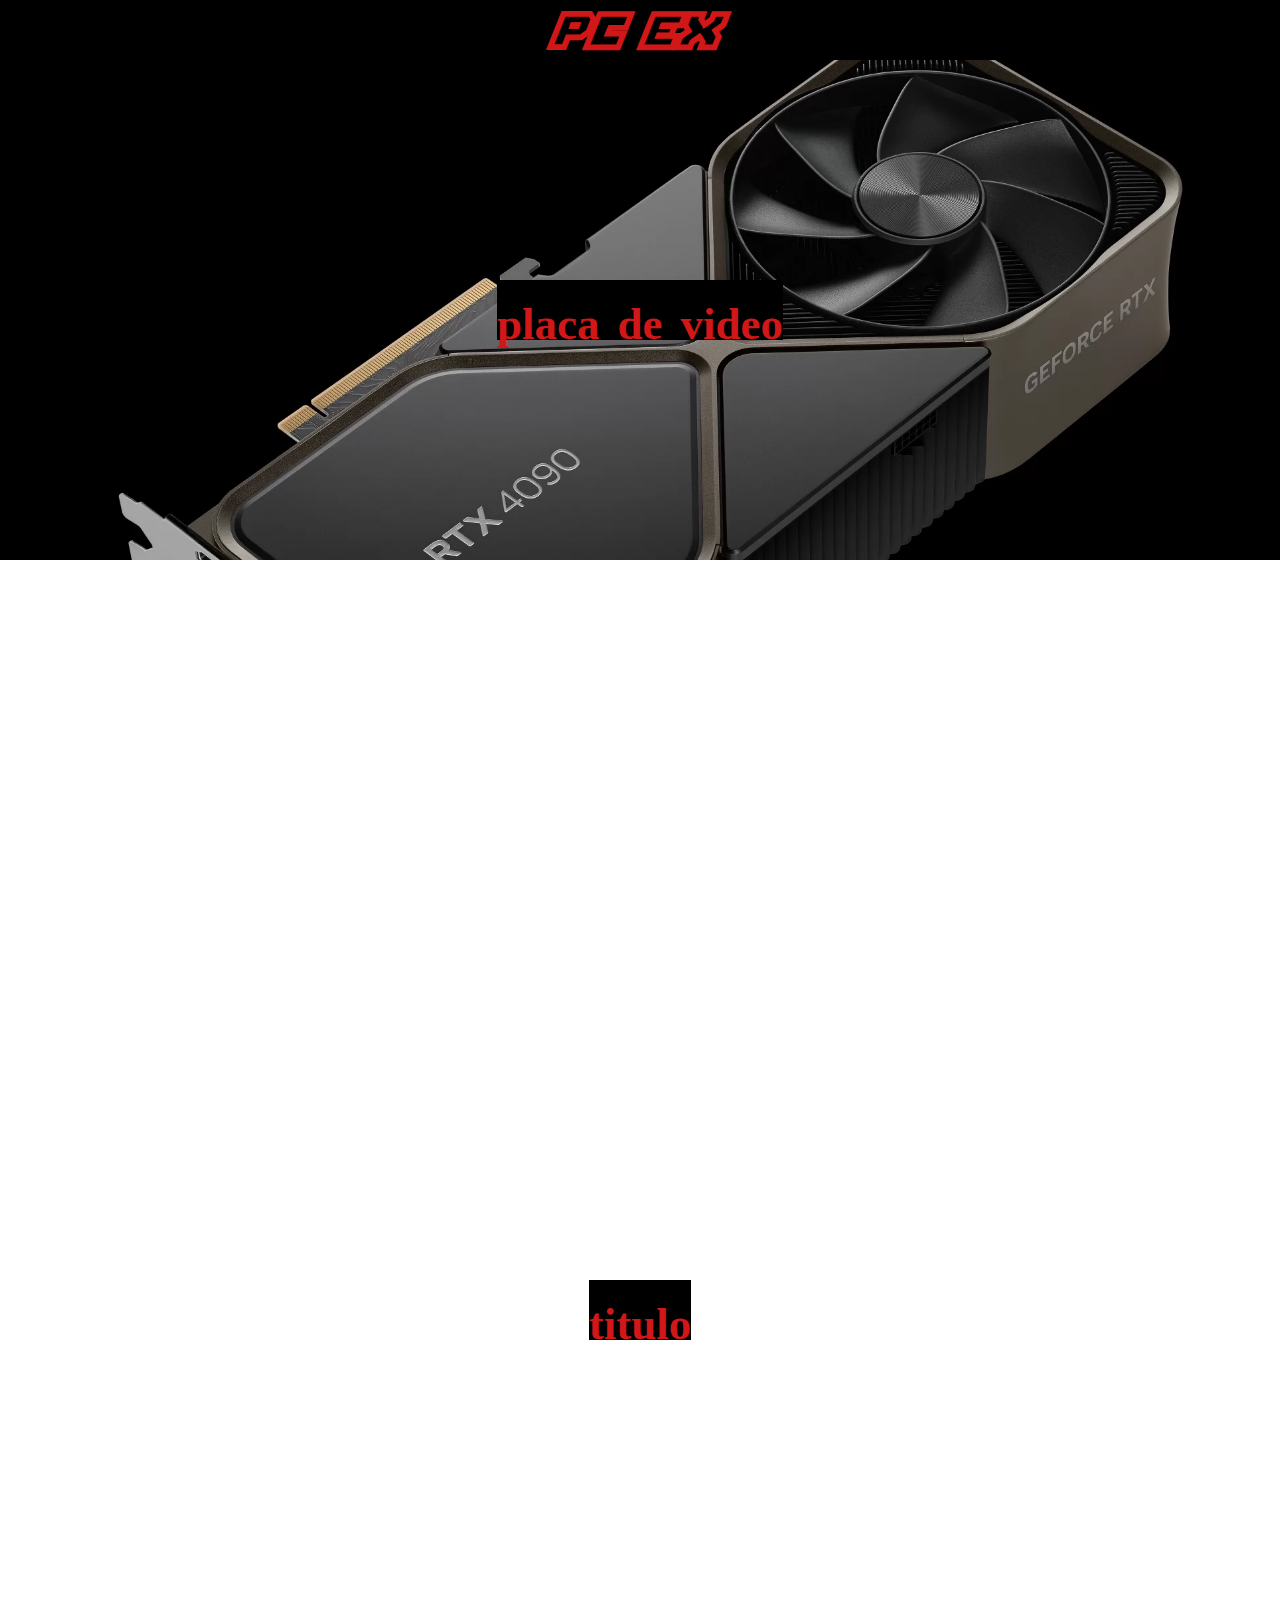
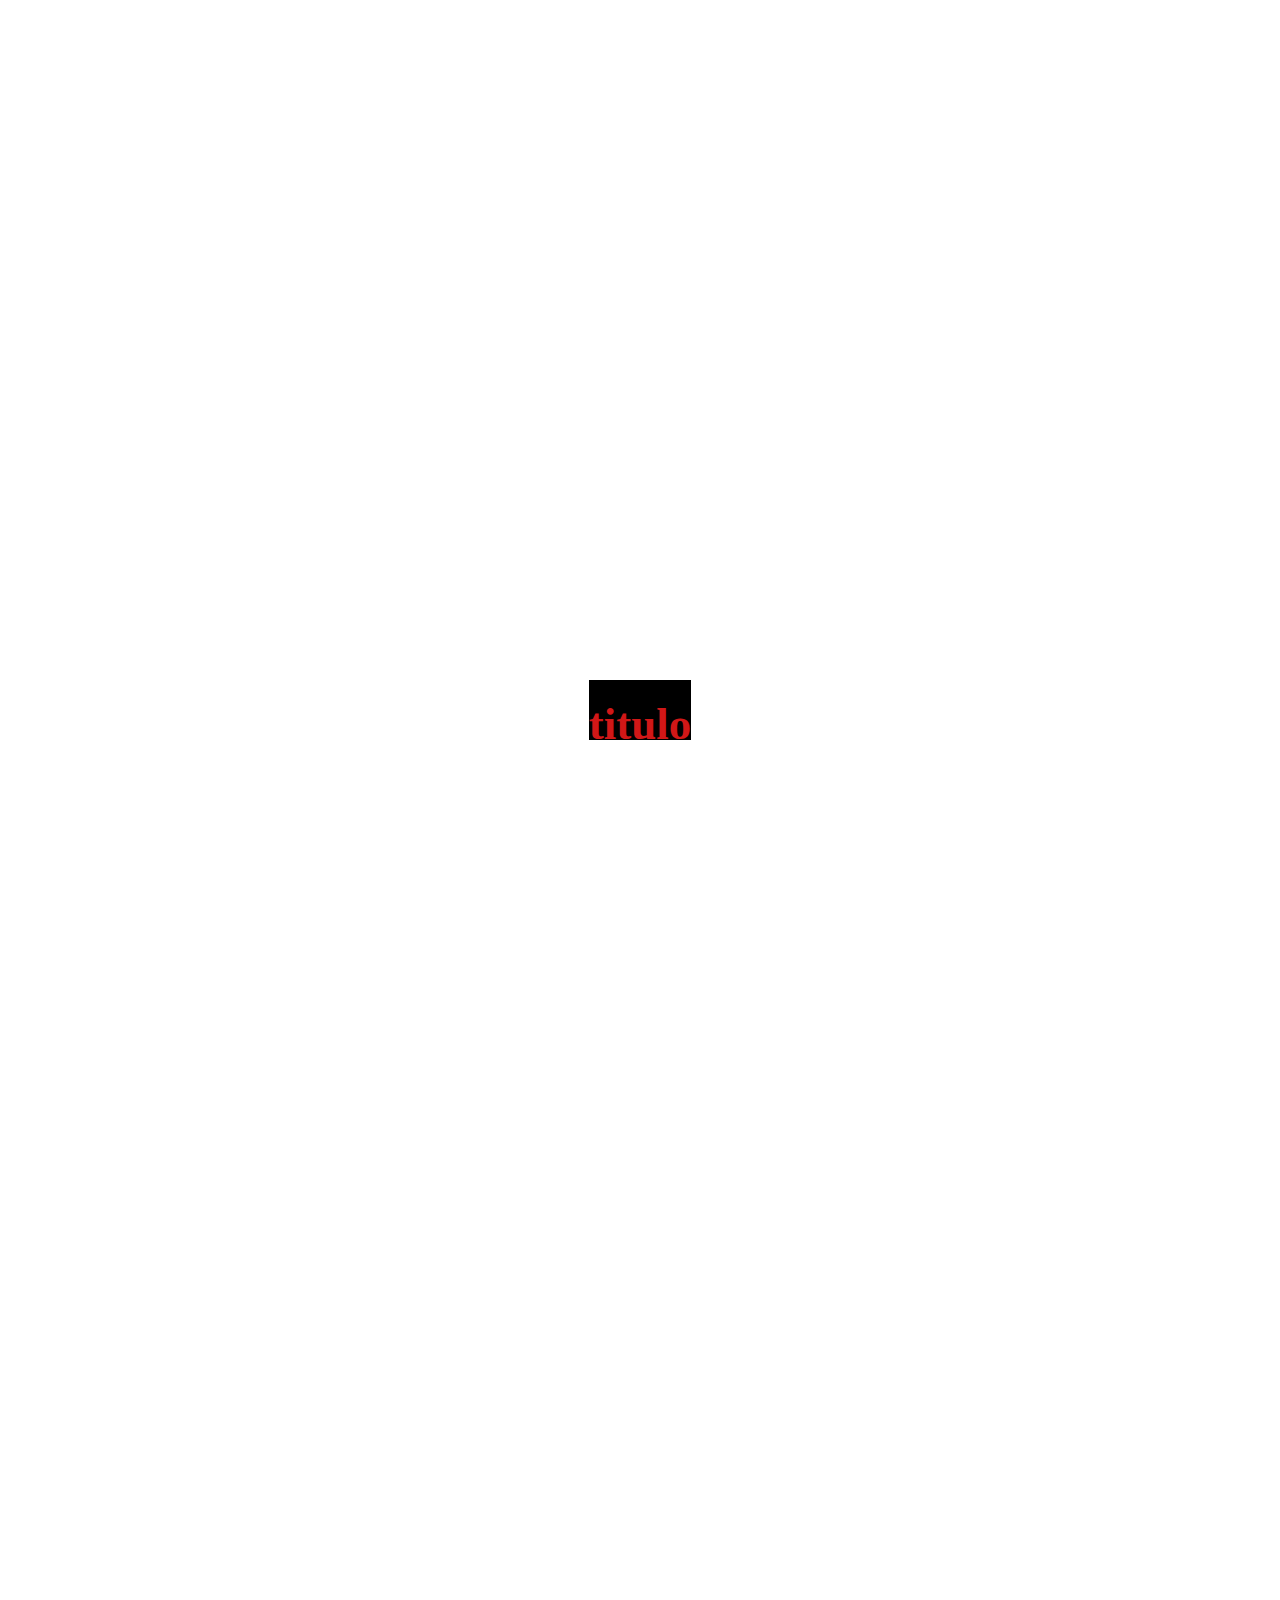
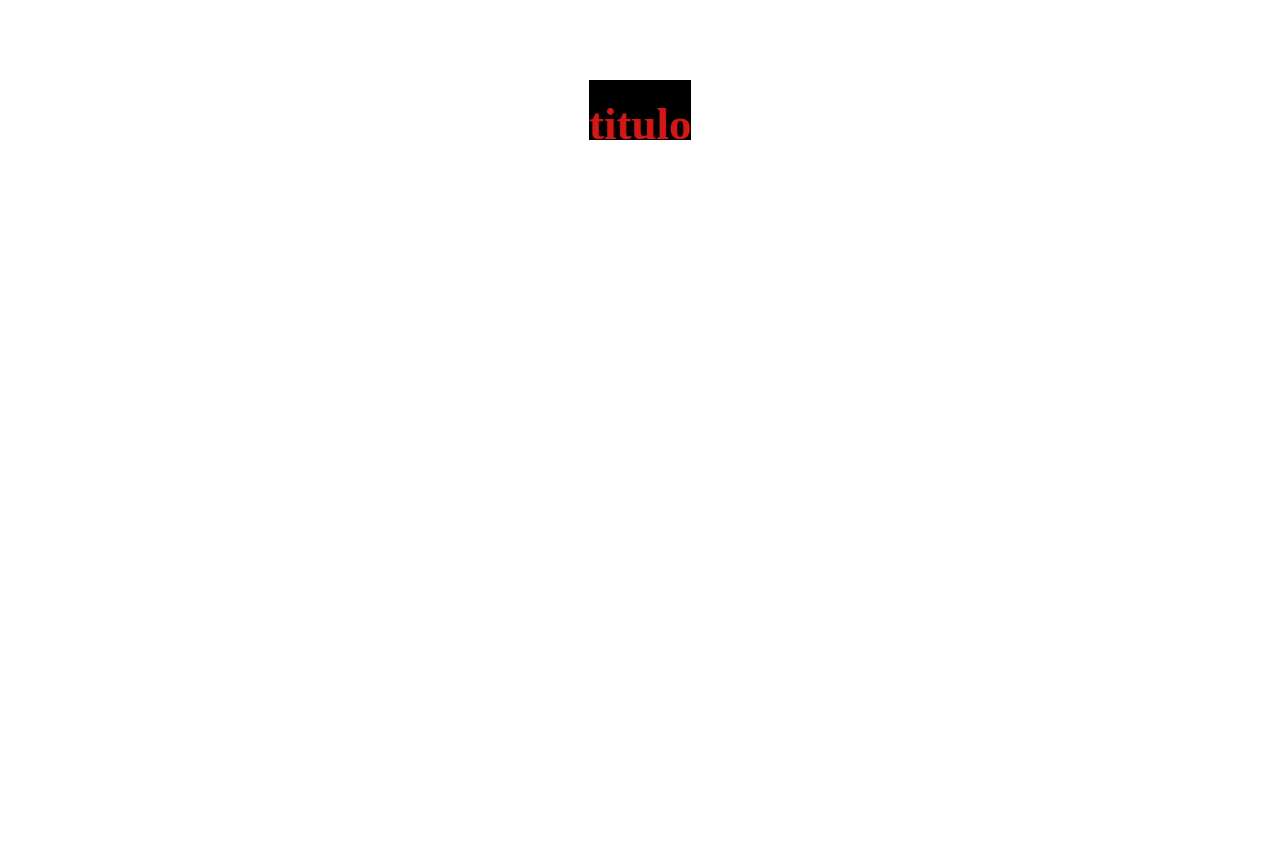
==== site/index.html @ 31013d18 "UPDATE" ====
<!DOCTYPE html>
<html lang="en">
<head>
    <meta charset="UTF-8">
    <meta name="viewport" content="width=device-width, initial-scale=1.0">
    <link rel="stylesheet" href="index.css">
    <title>loja de Peças</title>
    <h2>PC EX</h2>
    
    <style>
        body{
            height: 100vh;
            width: 100%;
           
            background-image: url(/imagens/);
           
            background-repeat: no-repeat;
            
            background-position: center center;
            
            background-attachment: fixed;
        }
    </style>
</head>
<body>
    <section id="bg-image1"><h2>placa de video</h2></section>
    <section>
        
    </section>
    <section id="bg-image2"><h2>titulo</h2></section>
    <section>
        
    </section>
    <section id="bg-image3"><h2>titulo</h2></section>
    <section>
        
    </section>
    <section id="bg-image4"><h2>titulo</h2></section>
    <section>

</head>
<body>
    
</body>
</html>
---- site/index.css ----
@font-face  {
  font-family: 'platinum';
  src: url(../font/platinum_sign/Platinum\ Sign\ Over.ttf);
}

*{
    margin: 0;
    padding: 0;
    box-sizing: border-box;
    
}

h2{
    text-align: center;
    font-family: platinum;
    background-color: black;
    color: rgb(209, 23, 23);
    height: 60px;
    font-size: 45px;
}


section{
  width: 100%;
  height: 500px;
  display: flex;
  justify-content: center;
  align-items: center;
  background-size: cover;
  background-repeat: no-repeat;
  background-position: center center;
  background-attachment: fixed;
}

#bg-image1{
  background-image: url(/imagens/03044434809000.webp);
 
}

#bg-image2{
  background-image: url(/imagens/placadeVideo\ \(2\).jpg);
  
}

#bg-image3{
  background-image: url(/imagens/placadeVideo\ \(3\).jpg);
  
}

#bg-image4{
  background-image: url(/imagens/placadeVideo\ \(4\).jpg);
  
}
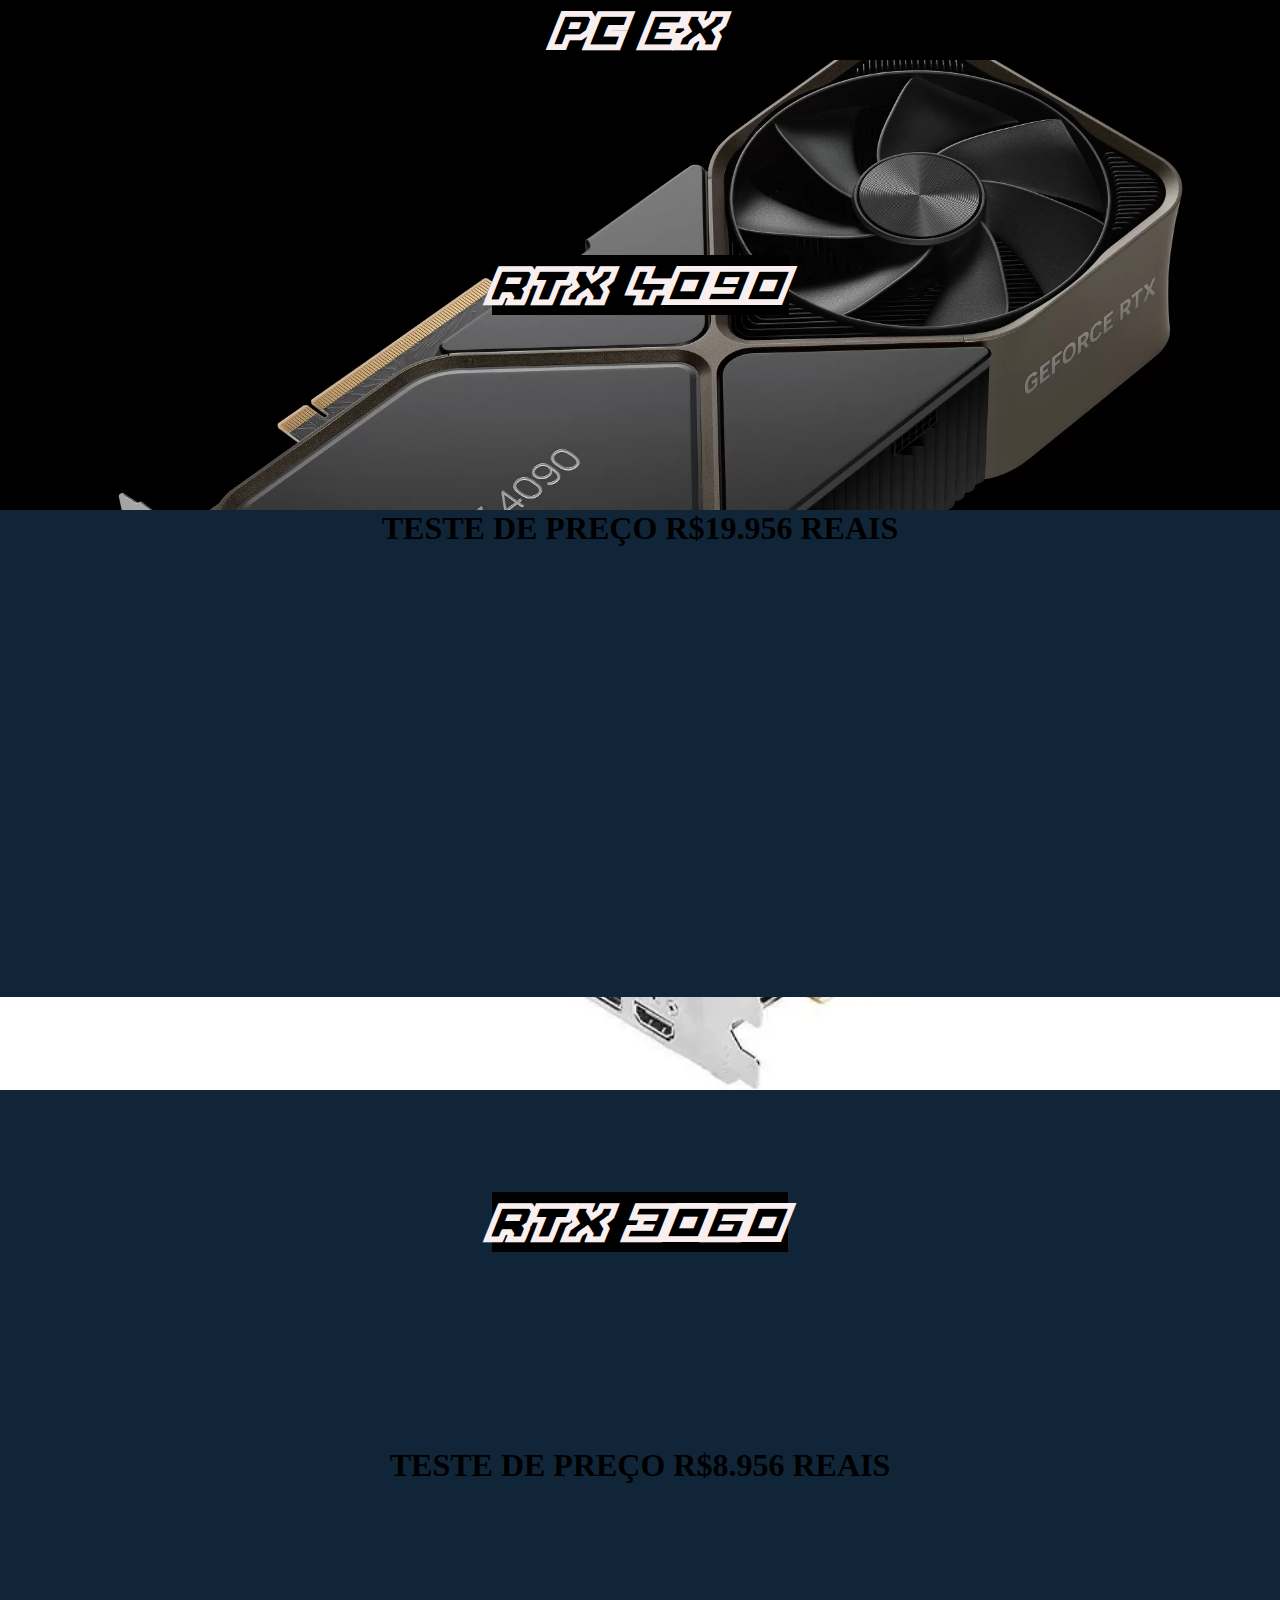
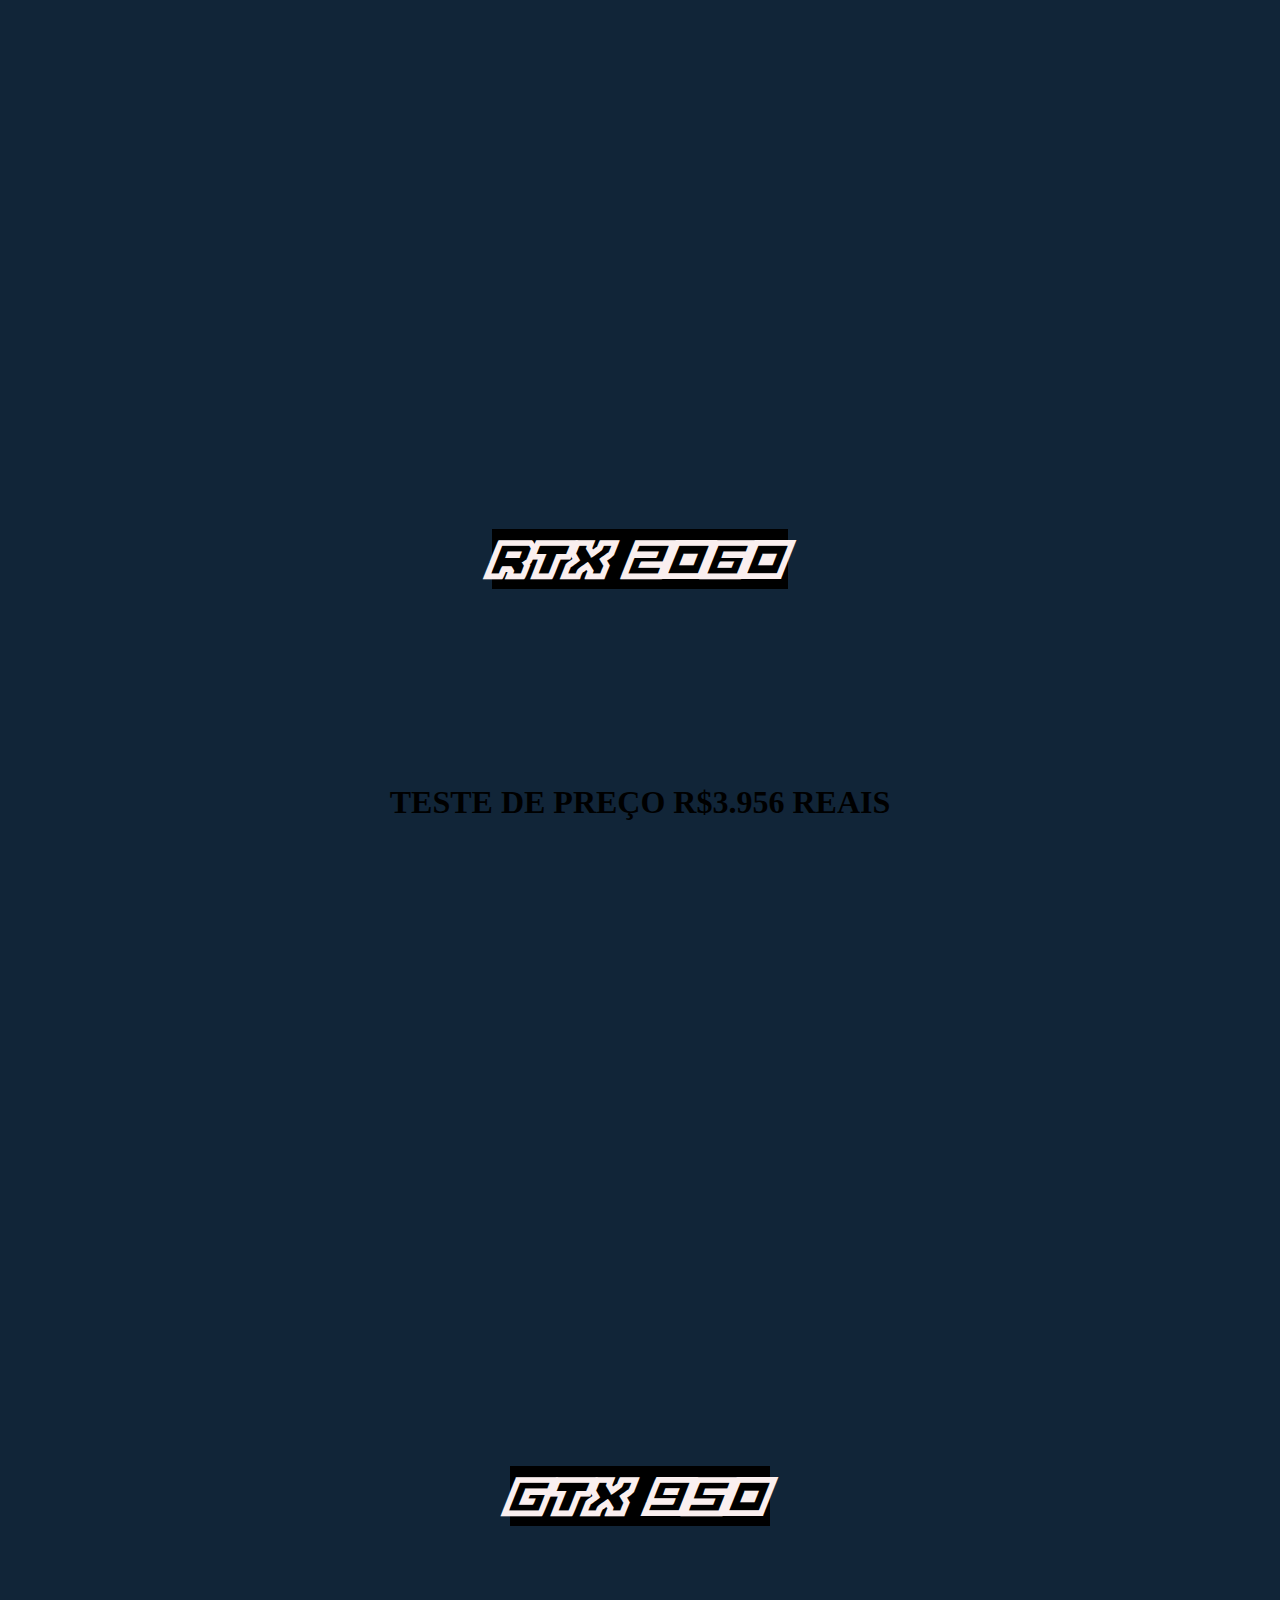
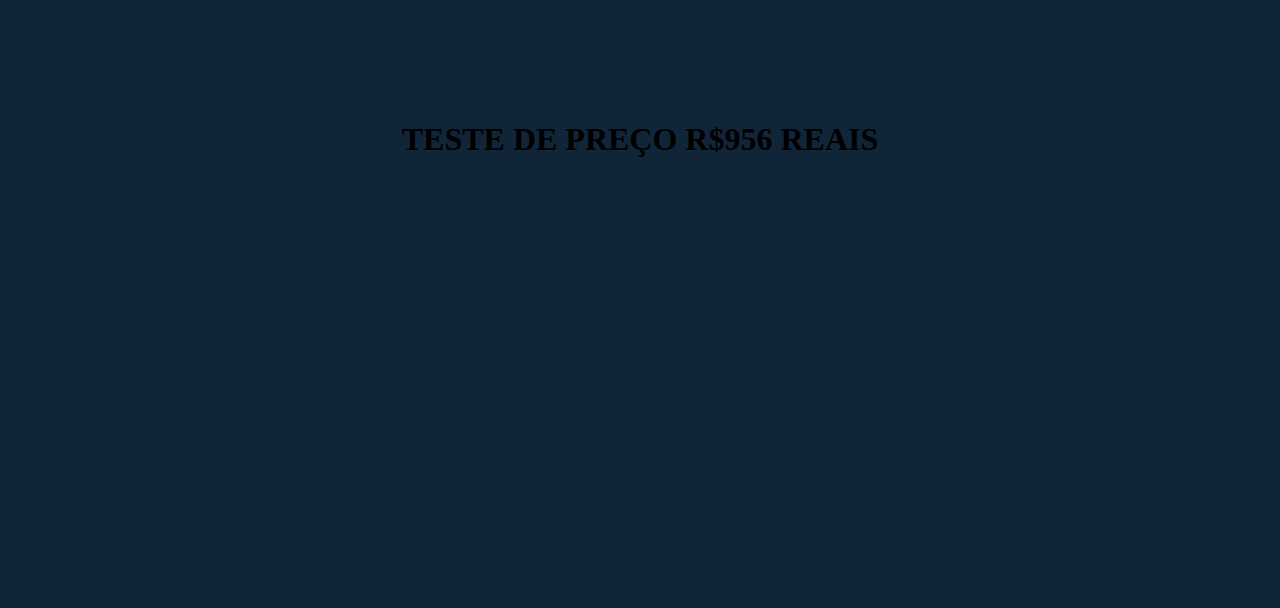
==== commit 3a1e52d9: "update" ====
--- a/site/index.html
+++ b/site/index.html
@@ -23,19 +23,23 @@
     </style>
 </head>
 <body>
-    <section id="bg-image1"><h2>placa de video</h2></section>
+    <section id="bg-image1"><h2>RTX 4090</h2></section>
+    <h1>TESTE DE PREÇO R$19.956 REAIS</h1>
     <section>
         
     </section>
-    <section id="bg-image2"><h2>titulo</h2></section>
+    <section id="bg-image2"><h2>RTX 3060</h2></section>
+    <h1>TESTE DE PREÇO R$8.956 REAIS</h1>
     <section>
         
     </section>
-    <section id="bg-image3"><h2>titulo</h2></section>
+    <section id="bg-image3"><h2>RTX 2060</h2></section>
+    <h1>TESTE DE PREÇO R$3.956 REAIS</h1>
     <section>
         
     </section>
-    <section id="bg-image4"><h2>titulo</h2></section>
+    <section id="bg-image4"><h2>GTX 950</h2></section>
+    <h1>TESTE DE PREÇO R$956 REAIS</h1>
     <section>
 
 </head>
--- a/site/index.css
+++ b/site/index.css
@@ -7,6 +7,7 @@
     margin: 0;
     padding: 0;
     box-sizing: border-box;
+    background-color: rgb(17, 37, 56);
     
 }
 
@@ -14,15 +15,15 @@
     text-align: center;
     font-family: platinum;
     background-color: black;
-    color: rgb(209, 23, 23);
+    color: rgb(250, 239, 239);
     height: 60px;
     font-size: 45px;
 }
 
 
-section{
+section {
   width: 100%;
-  height: 500px;
+  height: 450px;
   display: flex;
   justify-content: center;
   align-items: center;
@@ -30,7 +31,15 @@
   background-repeat: no-repeat;
   background-position: center center;
   background-attachment: fixed;
+  text-align: center;
 }
+
+section, h1{
+       text-align: center;
+
+ }
+
+
 
 #bg-image1{
   background-image: url(/imagens/03044434809000.webp);
@@ -38,12 +47,12 @@
 }
 
 #bg-image2{
-  background-image: url(/imagens/placadeVideo\ \(2\).jpg);
+  background-image: url(/imagens/1xg.webp);
   
 }
 
 #bg-image3{
-  background-image: url(/imagens/placadeVideo\ \(3\).jpg);
+  background-image: url(/imagens/kf-img.png);
   
 }
 
@@ -51,3 +60,5 @@
   background-image: url(/imagens/placadeVideo\ \(4\).jpg);
   
 }
+
+
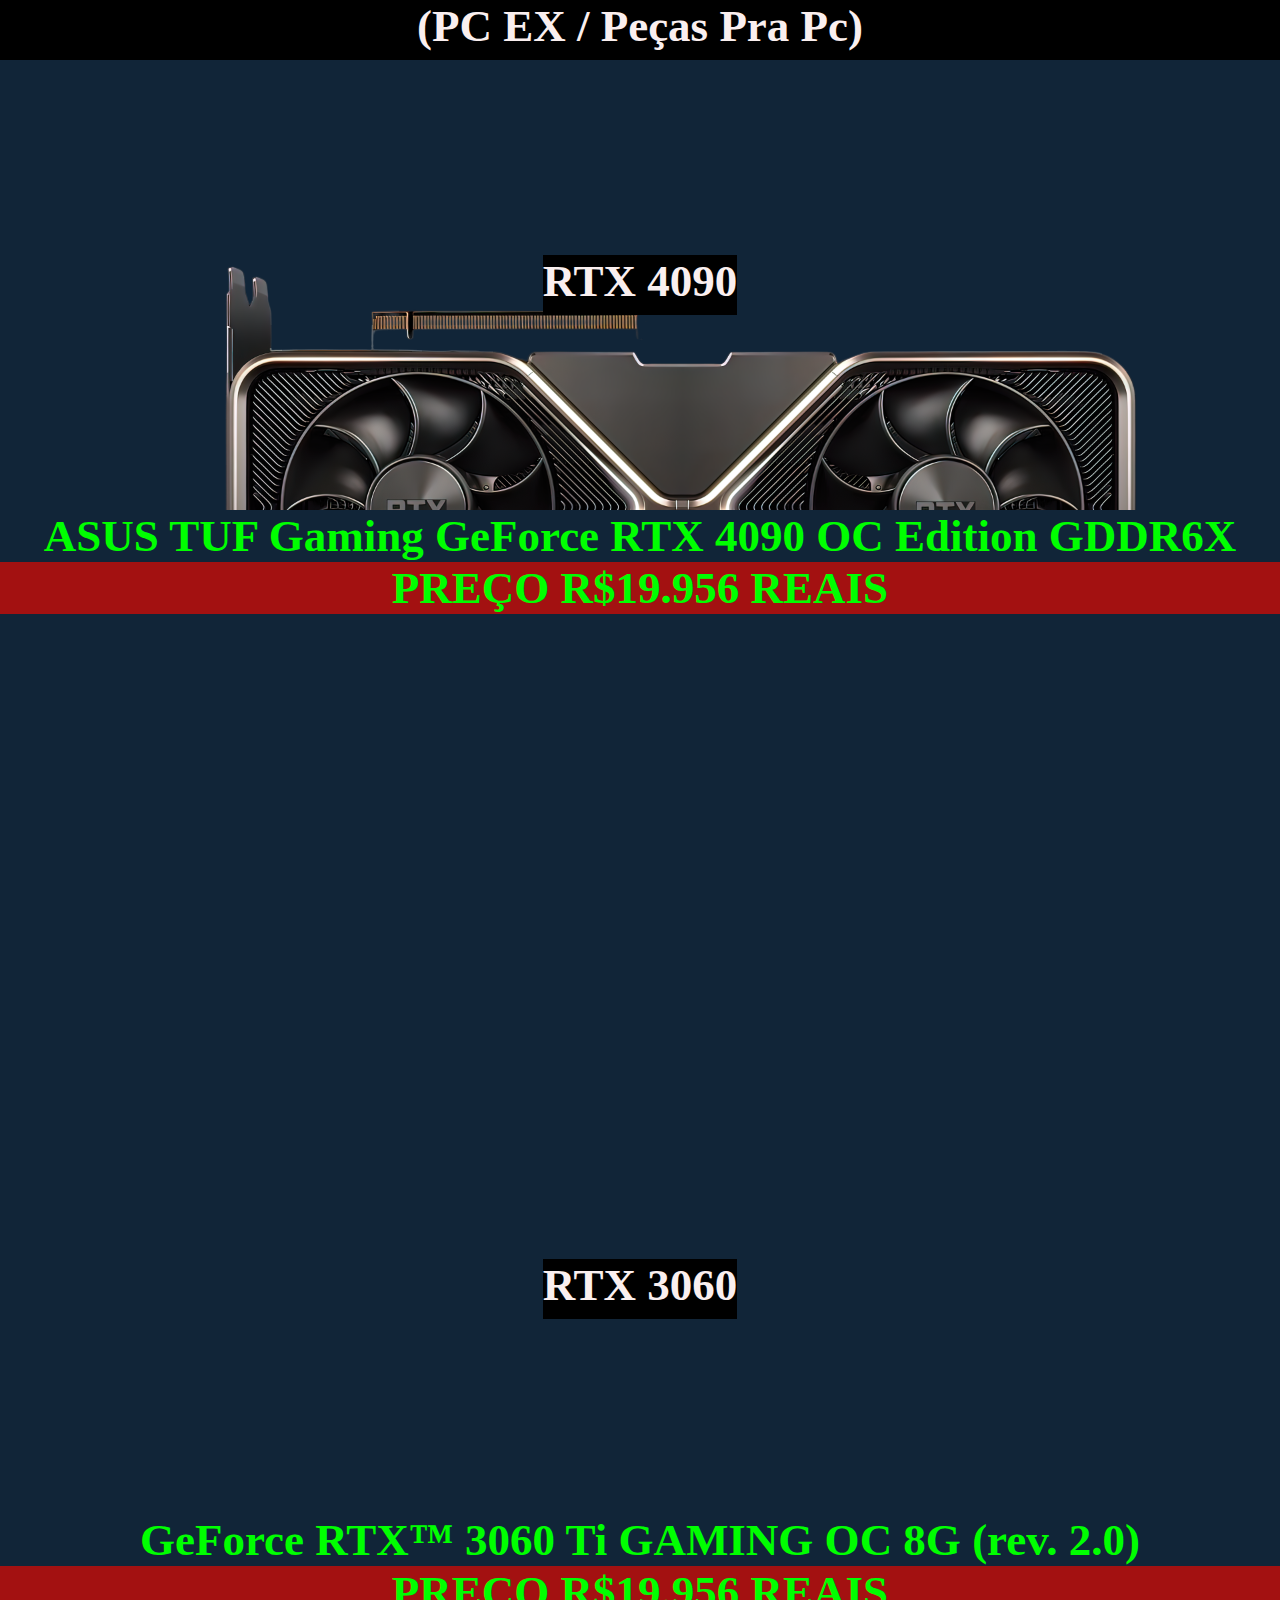
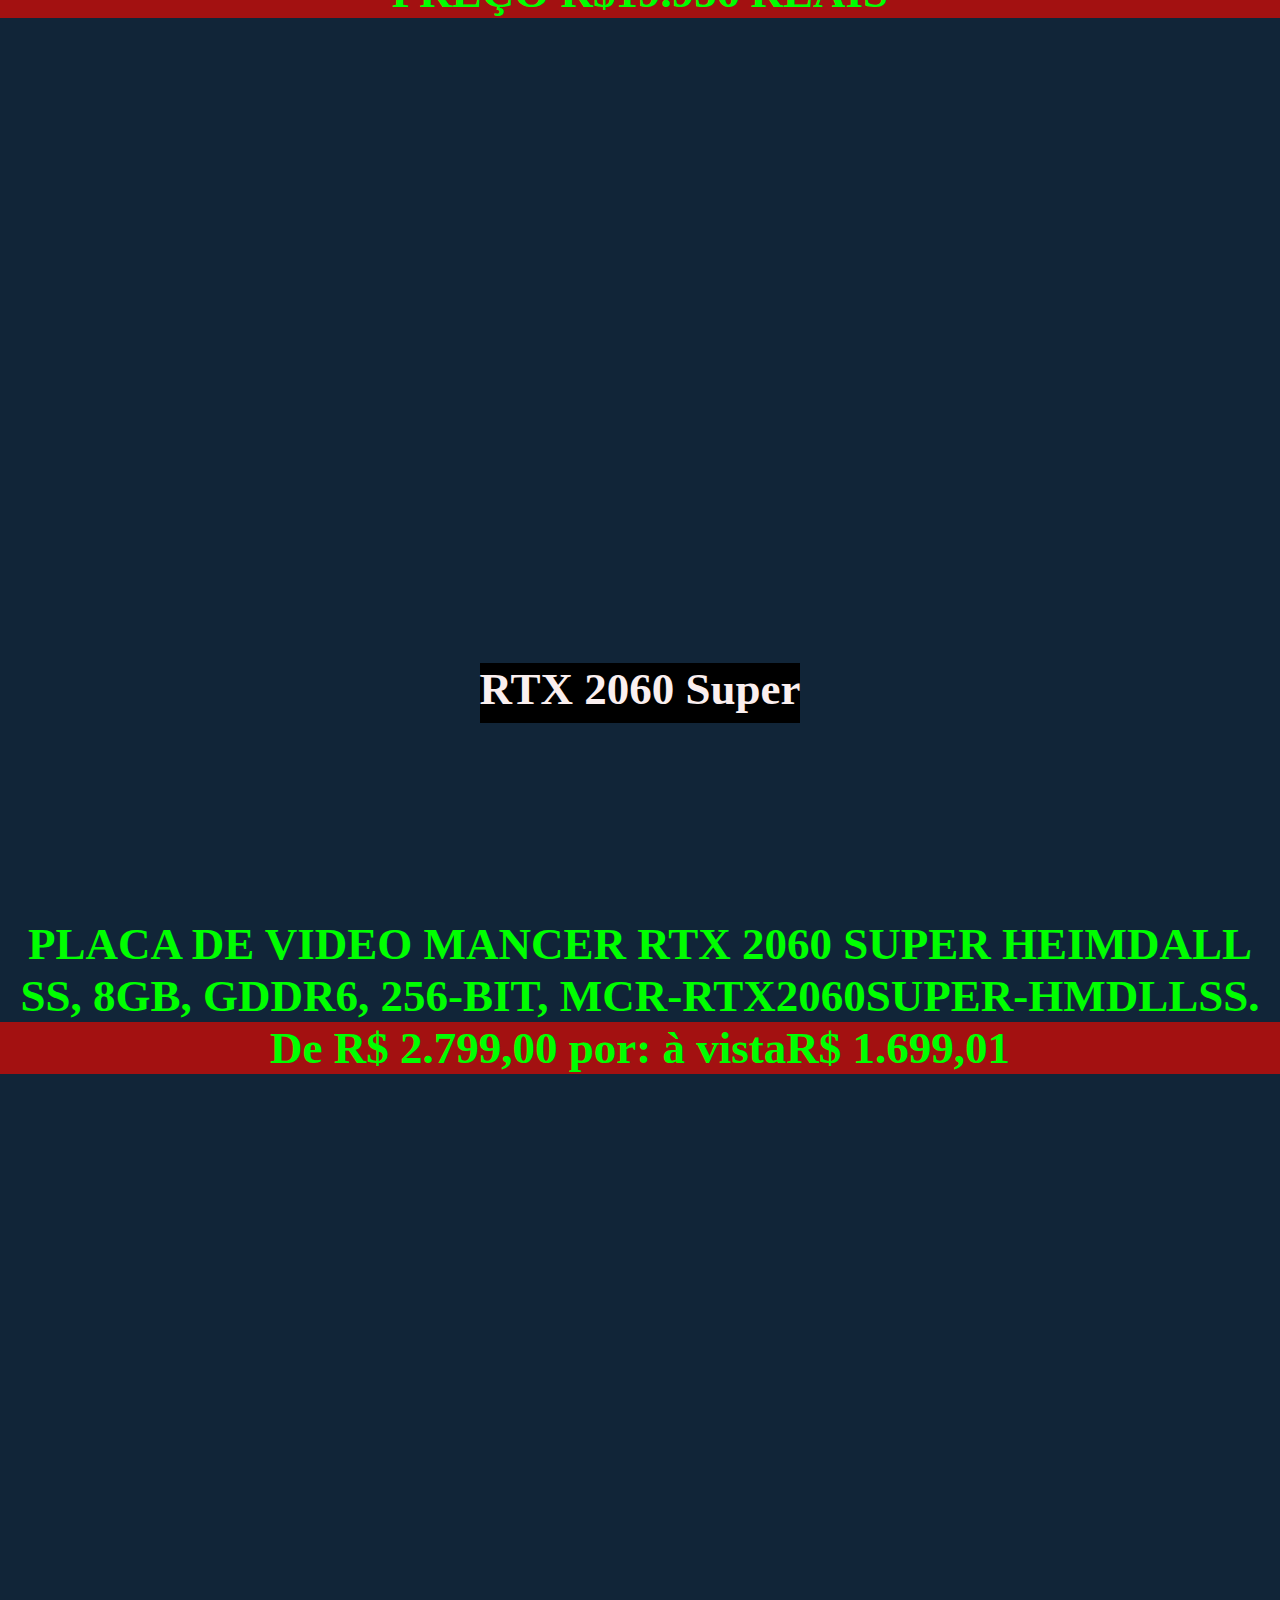
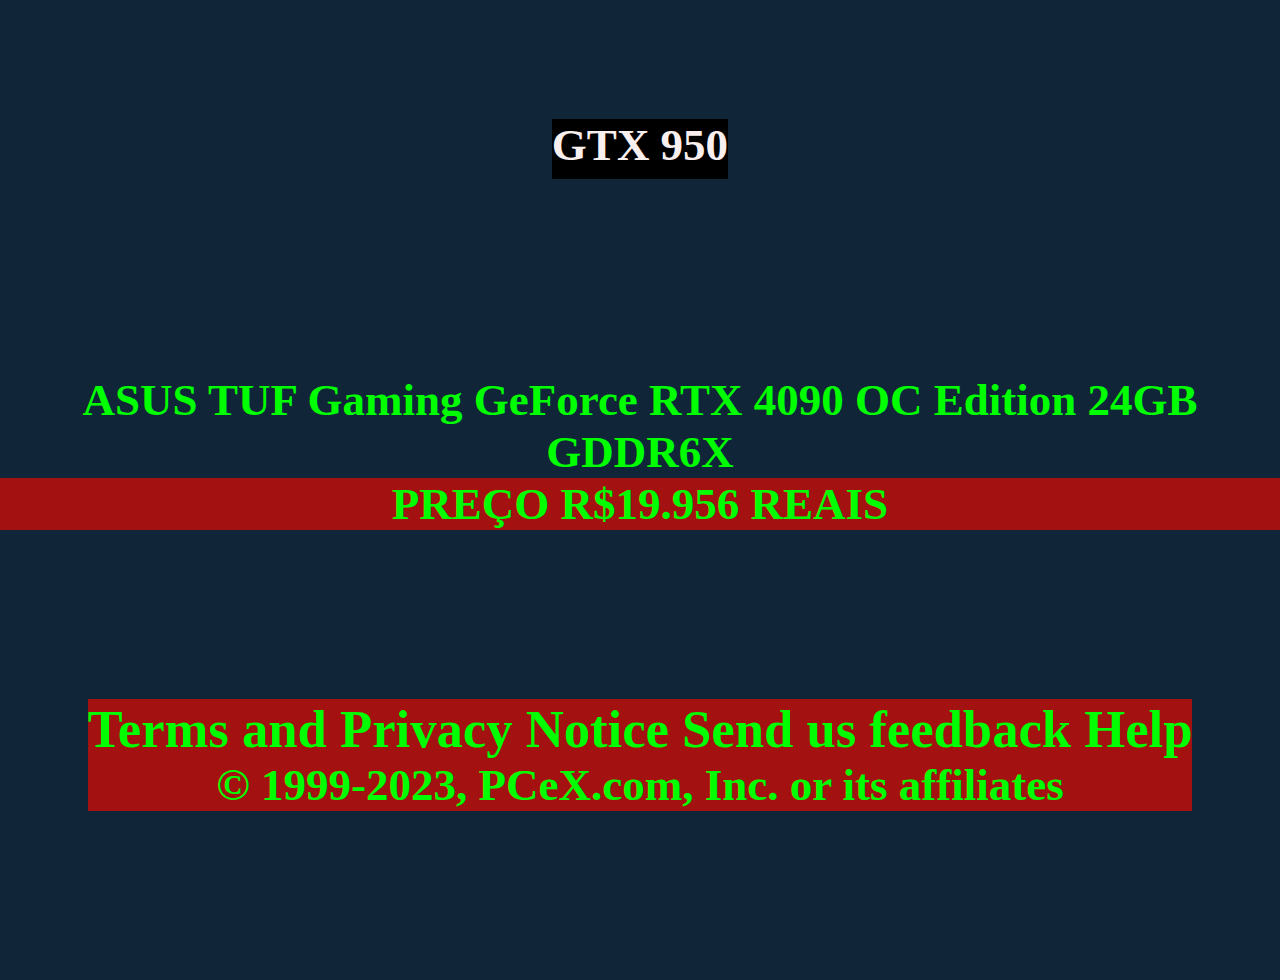
==== commit 21debb5d: "update" ====
--- a/site/index.html
+++ b/site/index.html
@@ -5,45 +5,40 @@
     <meta name="viewport" content="width=device-width, initial-scale=1.0">
     <link rel="stylesheet" href="index.css">
     <title>loja de Peças</title>
-    <h2>PC EX</h2>
+    <h2>(PC EX / Peças Pra Pc) </h2>
     
     <style>
         body{
             height: 100vh;
             width: 100%;
-           
-            background-image: url(/imagens/);
-           
             background-repeat: no-repeat;
-            
             background-position: center center;
-            
             background-attachment: fixed;
         }
     </style>
 </head>
 <body>
-    <section id="bg-image1"><h2>RTX 4090</h2></section>
-    <h1>TESTE DE PREÇO R$19.956 REAIS</h1>
+    <section id="bg-image1"><h2>RTX 4090 </h2></section>
+    <h4>ASUS TUF Gaming GeForce RTX 4090 OC Edition GDDR6X <p>PREÇO R$19.956 REAIS</h4></p>
     <section>
         
     </section>
     <section id="bg-image2"><h2>RTX 3060</h2></section>
-    <h1>TESTE DE PREÇO R$8.956 REAIS</h1>
+    <h4>GeForce RTX™ 3060 Ti GAMING OC 8G (rev. 2.0) <p>PREÇO R$19.956 REAIS</h4></p>
     <section>
-        
+         
     </section>
-    <section id="bg-image3"><h2>RTX 2060</h2></section>
-    <h1>TESTE DE PREÇO R$3.956 REAIS</h1>
+    <section id="bg-image3"><h2>RTX 2060 Super</h2></section>
+    <h4>PLACA DE VIDEO MANCER RTX 2060 SUPER HEIMDALL SS, 8GB, GDDR6, 256-BIT, MCR-RTX2060SUPER-HMDLLSS. <p>De R$ 2.799,00 por: à vistaR$ 1.699,01</h4></p>
     <section>
         
     </section>
     <section id="bg-image4"><h2>GTX 950</h2></section>
-    <h1>TESTE DE PREÇO R$956 REAIS</h1>
+    <h4>ASUS TUF Gaming GeForce RTX 4090 OC Edition 24GB GDDR6X <p>PREÇO R$19.956 REAIS</h4></p>
     <section>
 
-</head>
-<body>
-    
 </body>
+<footer>
+    <h3>Terms and Privacy Notice    Send us feedback Help  <p>© 1999-2023, PCeX.com, Inc. or its affiliates</h3></p>
+</footer>
 </html>--- a/site/index.css
+++ b/site/index.css
@@ -1,6 +1,6 @@
 @font-face  {
-  font-family: 'platinum';
-  src: url(../font/platinum_sign/Platinum\ Sign\ Over.ttf);
+  font-family: 'square';
+  src: url(../font//squarefont/Square.ttf);
 }
 
 *{
@@ -27,38 +27,45 @@
   display: flex;
   justify-content: center;
   align-items: center;
-  background-size: cover;
   background-repeat: no-repeat;
   background-position: center center;
   background-attachment: fixed;
   text-align: center;
 }
 
-section, h1{
+section, h4, p{
        text-align: center;
+       color: rgb(0, 255, 0);
+       background-color: none;
+       font-size: 45px;
+
 
  }
 
 
 
 #bg-image1{
-  background-image: url(/imagens/03044434809000.webp);
+  background-image: url(/imagens/ds.png);
+  
  
 }
 
 #bg-image2{
-  background-image: url(/imagens/1xg.webp);
+  background-image: url(/imagens/aw.png);
   
 }
 
 #bg-image3{
-  background-image: url(/imagens/kf-img.png);
+  background-image: url(/imagens/2060-super-mancer-ss-001-pichau.png);
   
 }
 
 #bg-image4{
-  background-image: url(/imagens/placadeVideo\ \(4\).jpg);
+  background-image: url(/imagens/2-PhotoRoom.png-PhotoRoom\ \(1\).png);
   
 }
 
+footer, h3, p{
+  background-color: rgb(163, 17, 17);
+}
 
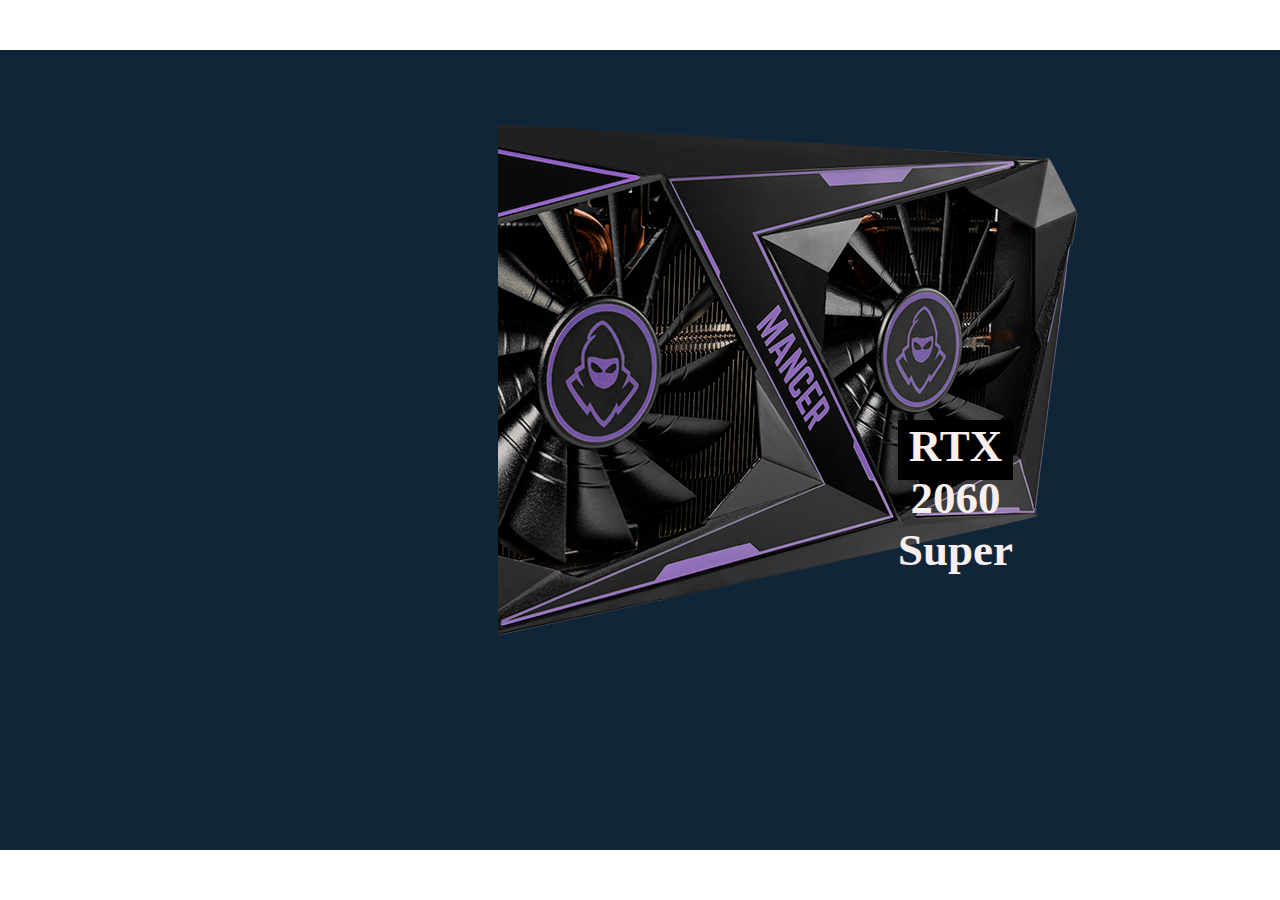
==== commit 0072b703: "update" ====
--- a/site/index.html
+++ b/site/index.html
@@ -6,6 +6,18 @@
     <link rel="stylesheet" href="index.css">
     <title>loja de Peças</title>
     <h2>(PC EX / Peças Pra Pc) </h2>
+
+    <div class="toggle">
+        <span></span> 
+        <span></span>
+        <span></span>
+      </div>
+      <script>
+          let menutoggle = document.querySelector('.toggle') ;
+          menutoggle.onclick = function(){
+              menutoggle.classList.toggle('active')
+          }
+      </script>
     
     <style>
         body{
@@ -18,6 +30,7 @@
     </style>
 </head>
 <body>
+
     <section id="bg-image1"><h2>RTX 4090 </h2></section>
     <h4>ASUS TUF Gaming GeForce RTX 4090 OC Edition GDDR6X <p>PREÇO R$19.956 REAIS</h4></p>
     <section>
@@ -41,4 +54,4 @@
 <footer>
     <h3>Terms and Privacy Notice    Send us feedback Help  <p>© 1999-2023, PCeX.com, Inc. or its affiliates</h3></p>
 </footer>
-</html>+</html>
--- a/site/index.css
+++ b/site/index.css
@@ -9,6 +9,75 @@
     box-sizing: border-box;
     background-color: rgb(17, 37, 56);
     
+}
+
+body{
+  display: flex;
+  justify-content: center;
+  align-items: center;
+  min-height: 100vh;
+  background: white;
+}
+
+.toggle{
+  position: relative;
+  width: 70px;
+  height: 70px;
+  background-color: white;
+  box-shadow: 0 10px 20px rgba(0,0,0,0.08) ;
+  border-radius: 10px;
+  display:flex;
+  justify-content: center;
+  align-items: center;
+  cursor: pointer;
+  overflow: hidden;
+}
+
+.toggle span{
+  position: absolute;
+  width: 40px;
+  height: 4px;
+  background: #1863ff;
+  border-radius: 4px;
+  cursor: pointer;
+  transition: 0.5s;
+}
+
+.toggle span:nth-child(1){
+  transform: translateY(-15px);
+  width: 25px;
+  left: 15px;
+
+}
+
+.toggle.active span:nth-child(1){
+width: 40px;
+transform: translateY(0px) rotate(45deg);
+transition-delay: 0.125s;
+}
+ 
+.toggle.active span:nth-child(2){
+}
+
+.toggle span:nth-child(2){
+
+  transform: translateY(15px);
+  width: 15px;
+  left: 15px;
+  
+}
+
+.toggle.active span:nth-child(2){
+  width: 40px;
+  transform: translateY(0px) rotate(315deg);
+  transition-delay: 0.25s;
+}
+
+.toggle span:nth-child(3)
+{
+  transform: translatex(60px);
+  
+
 }
 
 h2{
@@ -23,7 +92,8 @@
 
 section {
   width: 100%;
-  height: 450px;
+  height: 200px;
+  padding: 400px;
   display: flex;
   justify-content: center;
   align-items: center;
@@ -67,5 +137,7 @@
 
 footer, h3, p{
   background-color: rgb(163, 17, 17);
+  justify-content: space-around;
+  align-items: center;
 }
 
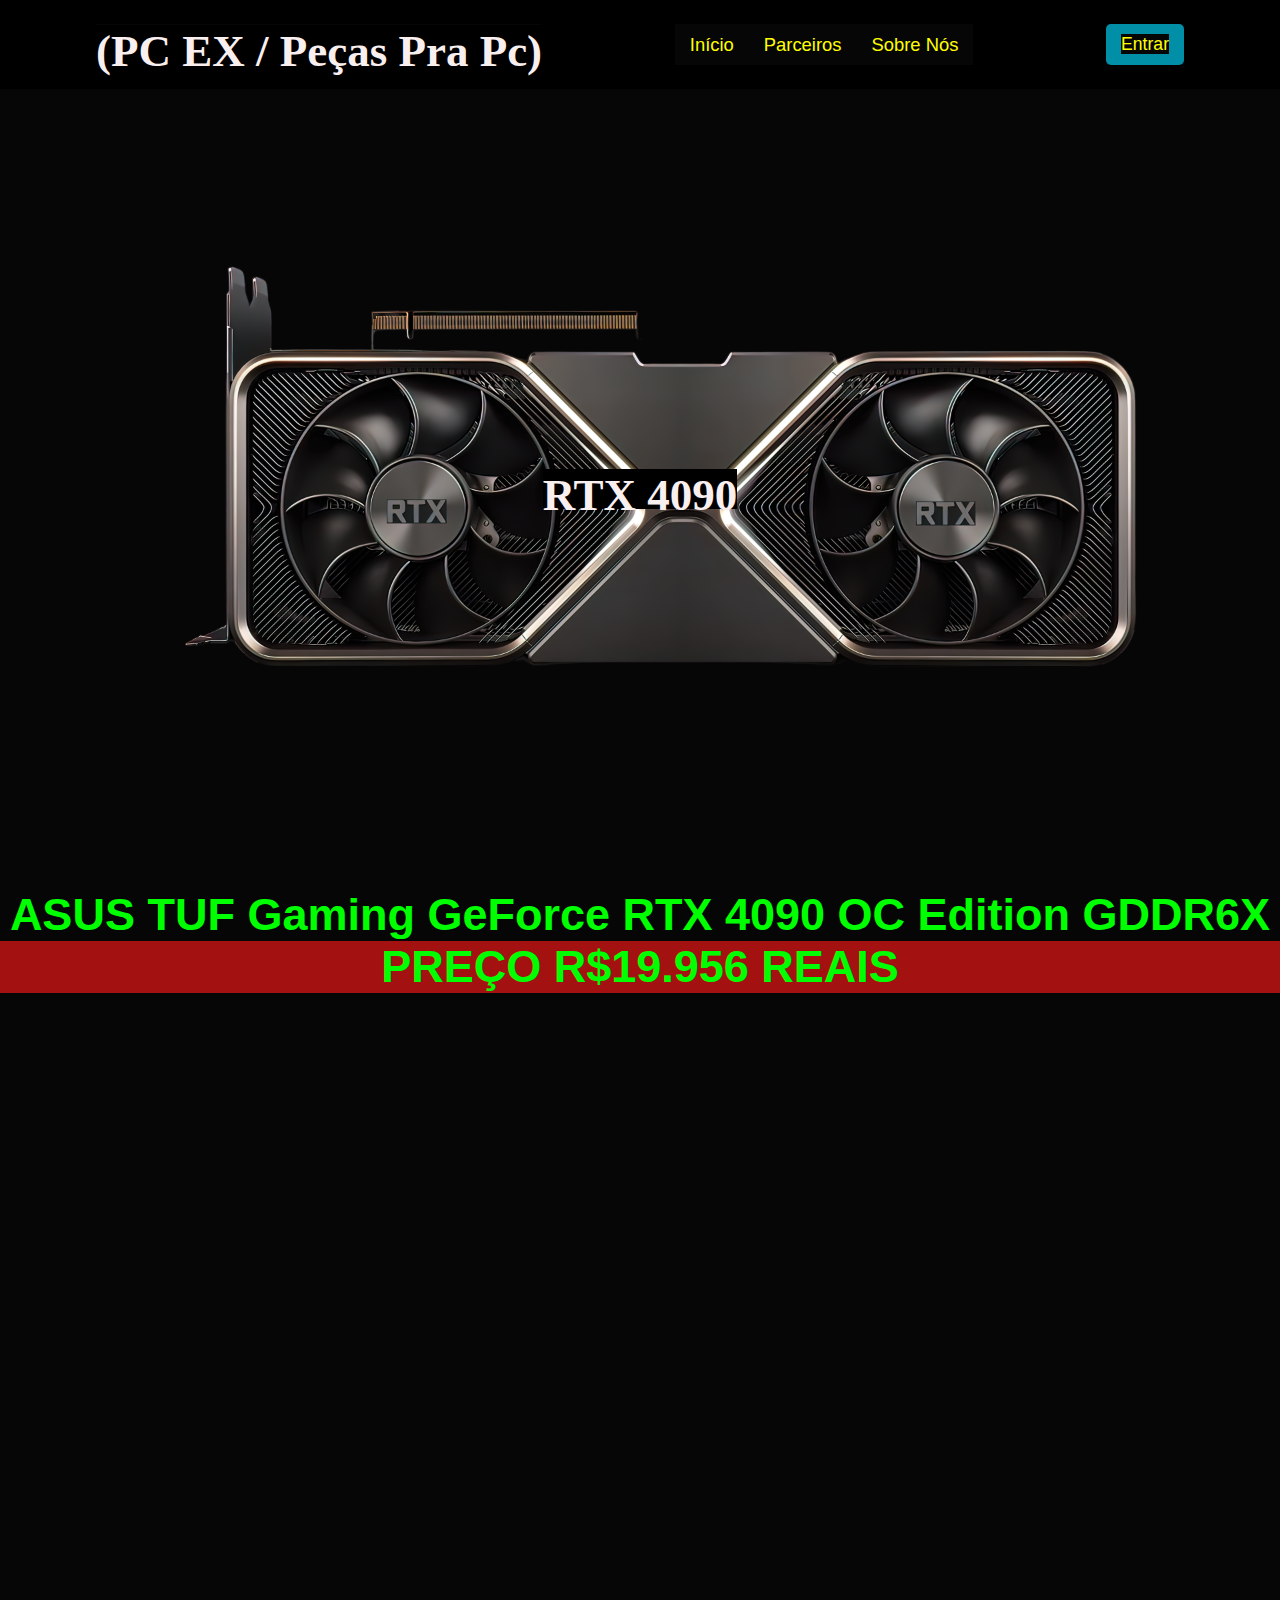
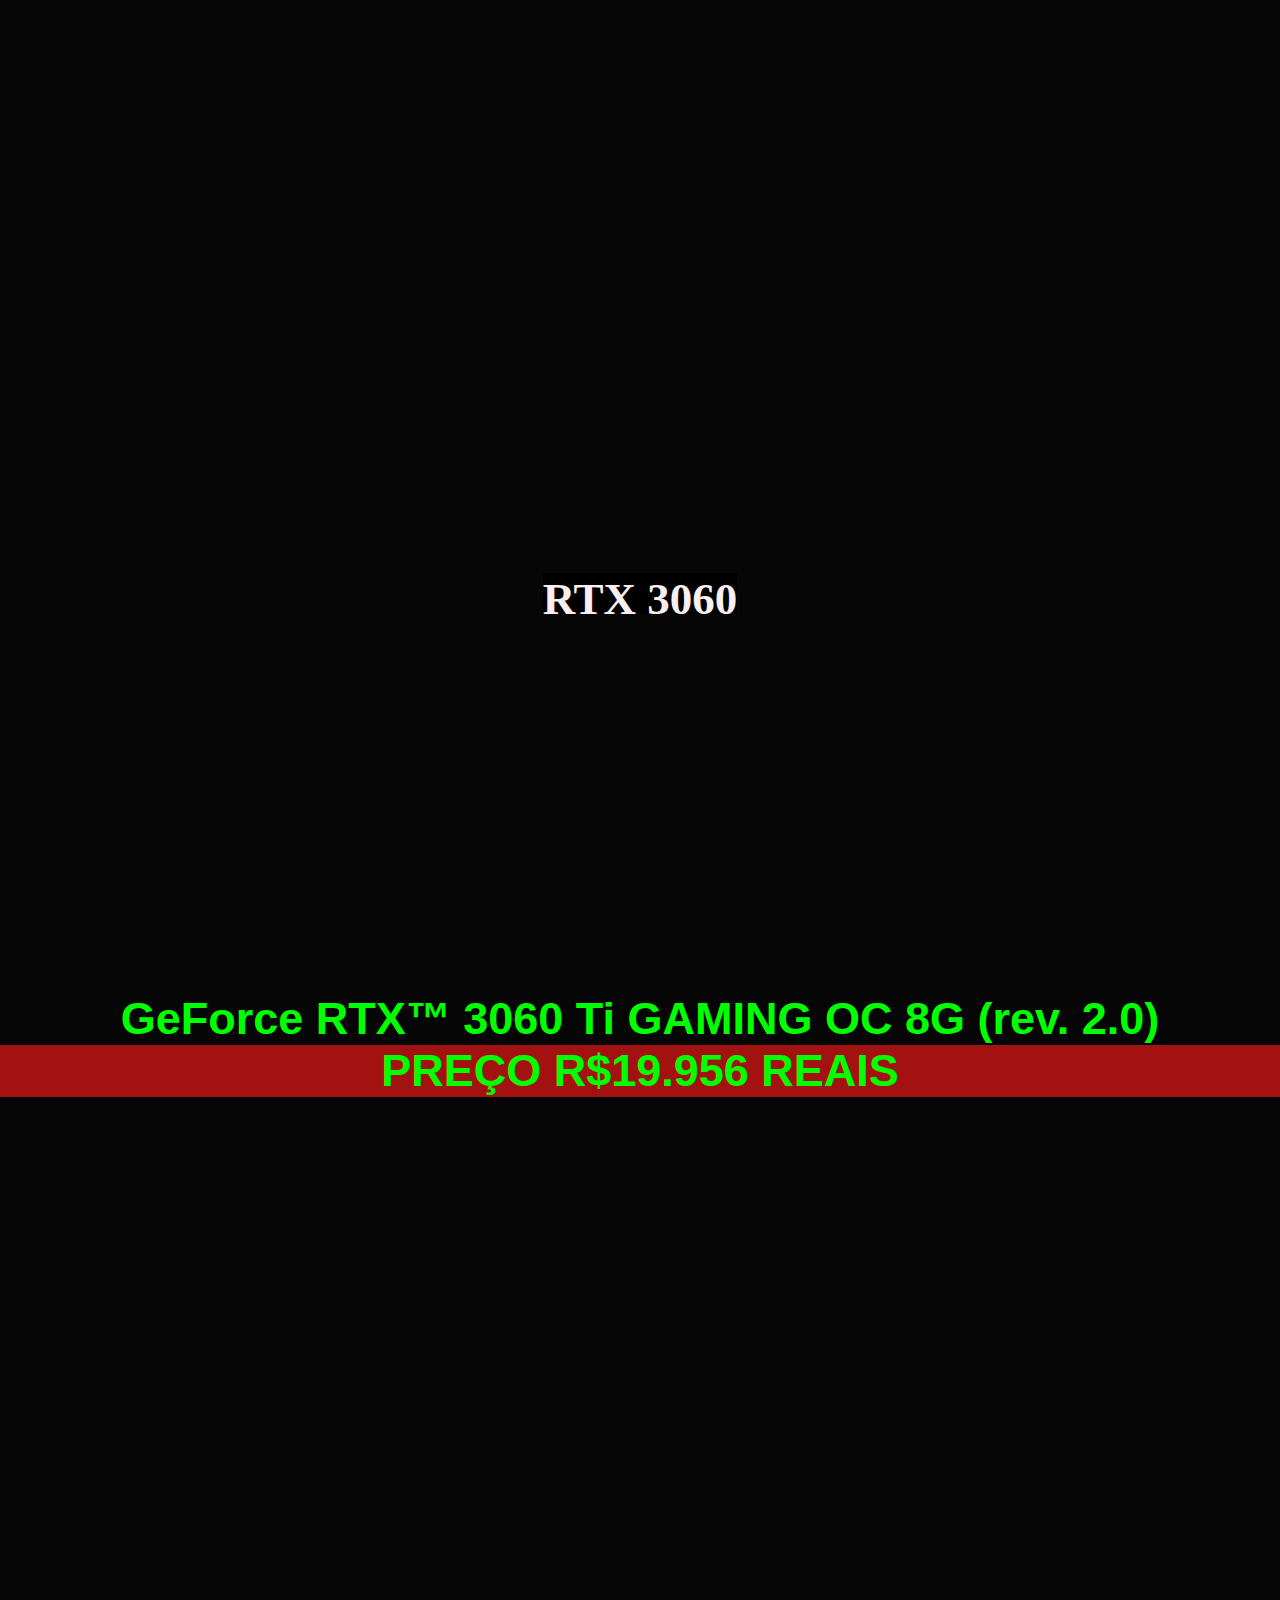
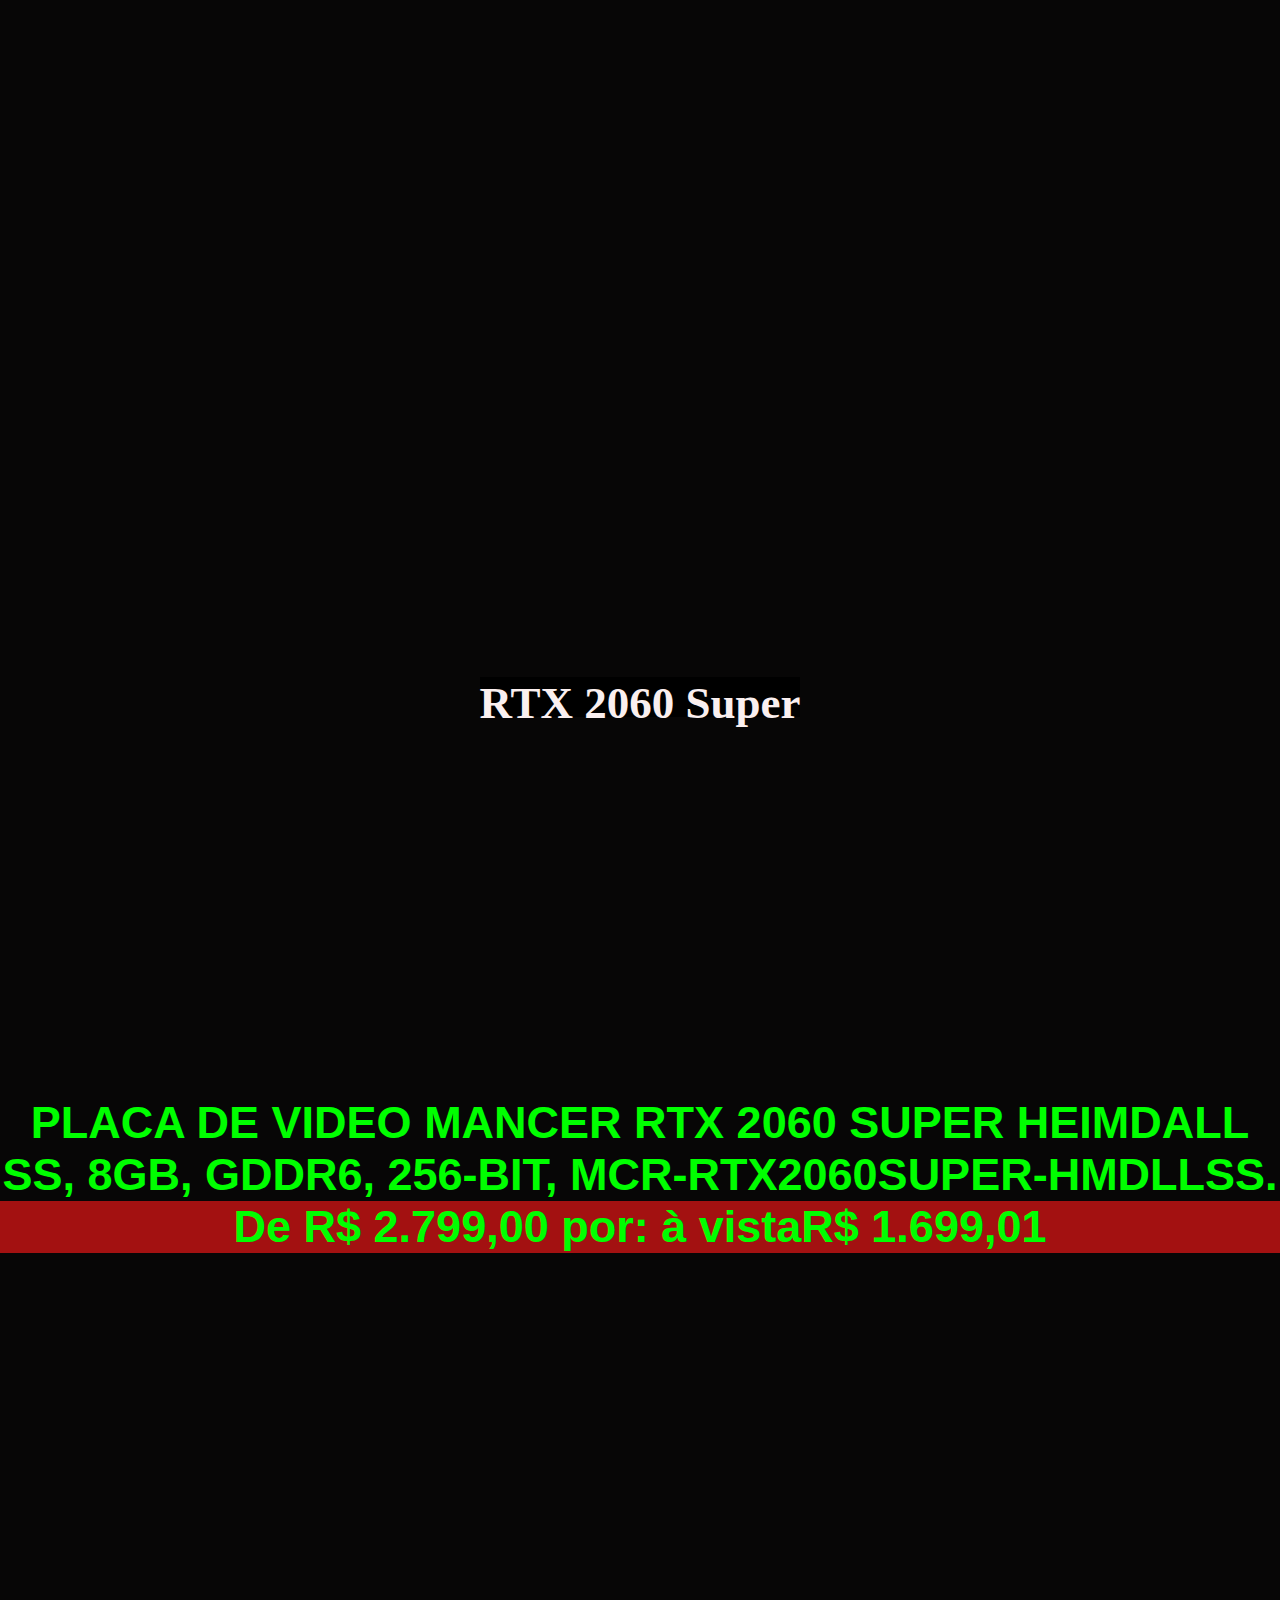
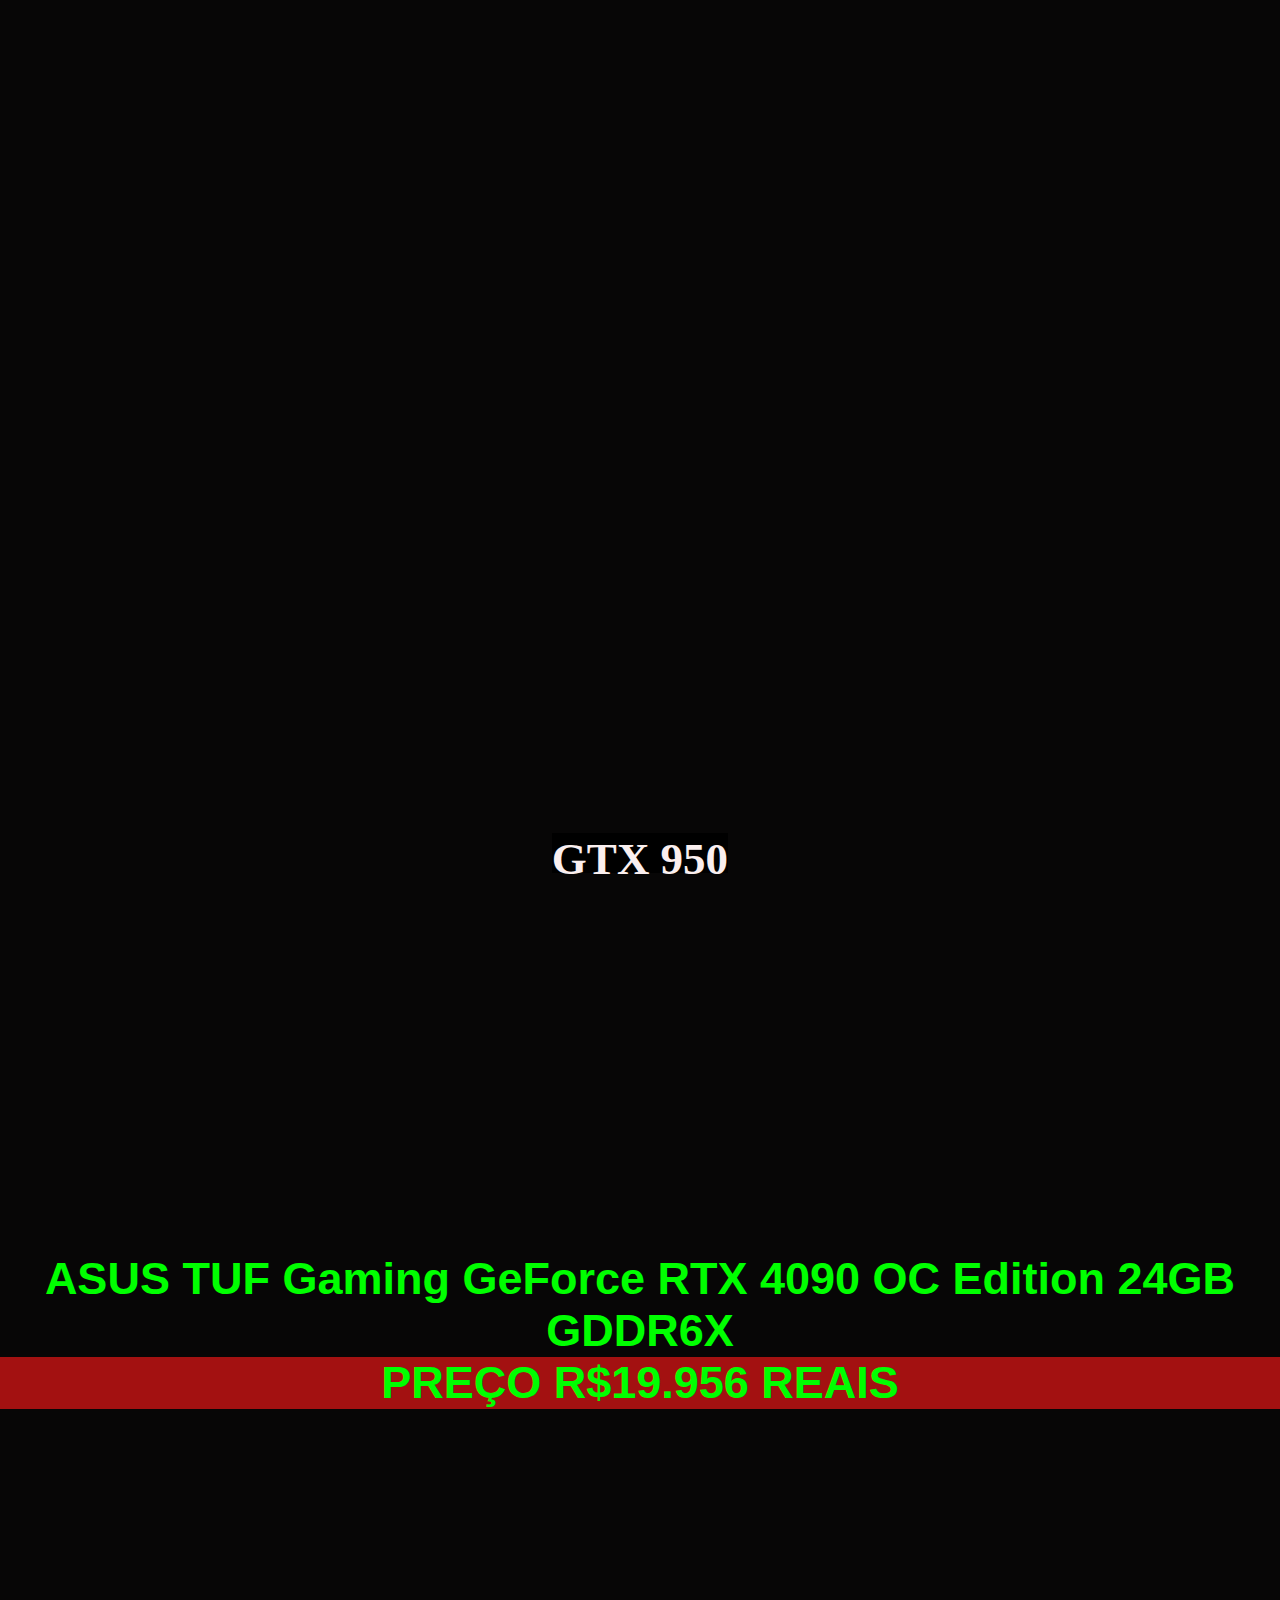
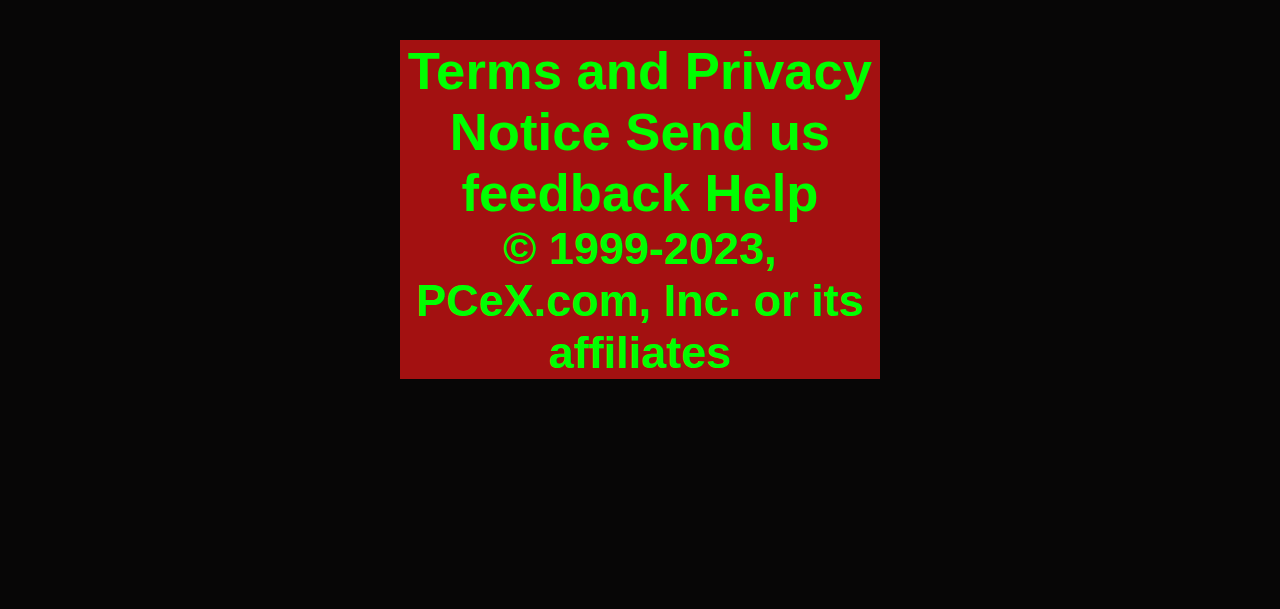
==== commit f1c7a6ca: "update" ====
--- a/site/index.html
+++ b/site/index.html
@@ -5,19 +5,41 @@
     <meta name="viewport" content="width=device-width, initial-scale=1.0">
     <link rel="stylesheet" href="index.css">
     <title>loja de Peças</title>
-    <h2>(PC EX / Peças Pra Pc) </h2>
 
-    <div class="toggle">
-        <span></span> 
-        <span></span>
-        <span></span>
-      </div>
-      <script>
-          let menutoggle = document.querySelector('.toggle') ;
-          menutoggle.onclick = function(){
-              menutoggle.classList.toggle('active')
-          }
-      </script>
+    <body>
+        <header>
+            <nav class="nav-bar">
+                <div class="logo">
+                    <h2>(PC EX / Peças Pra Pc)</h2>
+                </div>
+                <div class="nav-list">
+                    <ul>
+                        <li class="nav-item"><a href="#" class="nav-link">Início</a></li>
+                        <li class="nav-item"><a href="#" class="nav-link">Parceiros</a></li>
+                        <li class="nav-item"><a href="#" class="nav-link"> Sobre Nós</a></li>
+                    </ul>
+                </div>
+                <div class="login-button">
+                    <button><a href="#">Entrar</a></button>
+                </div>
+    
+                <div class="mobile-menu-icon">
+                    <button onclick="menuShow()"><img class="icon" src="/imagens/menu.svg" alt=""></button>
+                </div>
+            </nav>
+            <div class="mobile-menu">
+                <ul>
+                    <li class="nav-item"><a href="#" class="nav-link">Início</a></li>
+                    <li class="nav-item"><a href="#" class="nav-link">Projetos</a></li>
+                    <li class="nav-item"><a href="#" class="nav-link">Sobre</a></li>
+                </ul>
+    
+                <div class="login-button">
+                    <button><a href="#">Entrar</a></button>
+                </div>
+            </div>
+        </header>
+        <script src="/site/script.js"></script>
     
     <style>
         body{
--- a/site/index.css
+++ b/site/index.css
@@ -7,85 +7,130 @@
     margin: 0;
     padding: 0;
     box-sizing: border-box;
-    background-color: rgb(17, 37, 56);
+    background-color: rgb(7, 6, 6);
     
 }
 
-body{
-  display: flex;
-  justify-content: center;
-  align-items: center;
-  min-height: 100vh;
-  background: white;
+@import url('https://fonts.googleapis.com/css2?family=Inter:wght@200;300;400;500&display=swap');
+* {
+    padding: 0;
+    margin: 0;
+    font-family: 'Inter', sans-serif;
 }
 
-.toggle{
-  position: relative;
-  width: 70px;
-  height: 70px;
-  background-color: white;
-  box-shadow: 0 10px 20px rgba(0,0,0,0.08) ;
-  border-radius: 10px;
-  display:flex;
-  justify-content: center;
-  align-items: center;
-  cursor: pointer;
-  overflow: hidden;
+header {
+    background-color: #24252a;
+    box-shadow: 0px 3px 10px #464646;
 }
 
-.toggle span{
-  position: absolute;
-  width: 40px;
-  height: 4px;
-  background: #1863ff;
-  border-radius: 4px;
-  cursor: pointer;
-  transition: 0.5s;
+.nav-bar {
+    display: flex;
+    justify-content: space-between;
+    padding: 1.5rem 6rem;
+    background-color: black;
 }
 
-.toggle span:nth-child(1){
-  transform: translateY(-15px);
-  width: 25px;
-  left: 15px;
-
+.logo {
+    display: flex;
+    align-items: center;
 }
 
-.toggle.active span:nth-child(1){
-width: 40px;
-transform: translateY(0px) rotate(45deg);
-transition-delay: 0.125s;
-}
- 
-.toggle.active span:nth-child(2){
+.logo h1 {
+    color: #fff;
 }
 
-.toggle span:nth-child(2){
-
-  transform: translateY(15px);
-  width: 15px;
-  left: 15px;
-  
+.nav-list {
+    display: flex;
+    align-items: center;
 }
 
-.toggle.active span:nth-child(2){
-  width: 40px;
-  transform: translateY(0px) rotate(315deg);
-  transition-delay: 0.25s;
+.nav-list ul {
+    display: flex;
+    justify-content: center;
+    list-style: none;
 }
 
-.toggle span:nth-child(3)
-{
-  transform: translatex(60px);
-  
+.nav-item {
+    margin: 0 15px;
+}
 
+.nav-link {
+    text-decoration: none;
+    font-size: 1.15rem;
+    color:yellow;
+    font-weight: 400;
 }
+
+.login-button button {
+    border: none;
+    padding: 10px 15px;
+    border-radius: 5px;
+    background-color: #018ea7;
+}
+
+.login-button button a {
+    text-decoration: none;
+    color:yellow;
+    font-weight: 500;
+    font-size: 1.1rem;
+}
+
+.mobile-menu-icon {
+    display: none;
+}
+
+.mobile-menu {
+    display: none;
+}
+
+@media screen and (max-width: 730px) {
+    .nav-bar {
+        padding: 1.5rem 4rem;
+    }
+    .nav-item {
+        display: none;
+    }
+    .login-button {
+        display: none;
+    }
+    .mobile-menu-icon {
+        display: block;
+    }
+    .mobile-menu-icon button {
+        background-color: transparent;
+        border: none;
+        cursor: pointer;
+    }
+    .mobile-menu ul {
+        display: flex;
+        flex-direction: column;
+        text-align: center;
+        padding-bottom: 1rem;
+    }
+    .mobile-menu .nav-item {
+        display: block;
+        padding-top: 1.2rem;
+    }
+    .mobile-menu .login-button {
+        display: block;
+        padding: 1rem 2rem;
+    }
+    .mobile-menu .login-button button {
+        width: 100%;
+    }
+    .open {
+        display: block;
+    }
+}
+
+
 
 h2{
     text-align: center;
     font-family: platinum;
     background-color: black;
     color: rgb(250, 239, 239);
-    height: 60px;
+    height: 40px;
     font-size: 45px;
 }
 
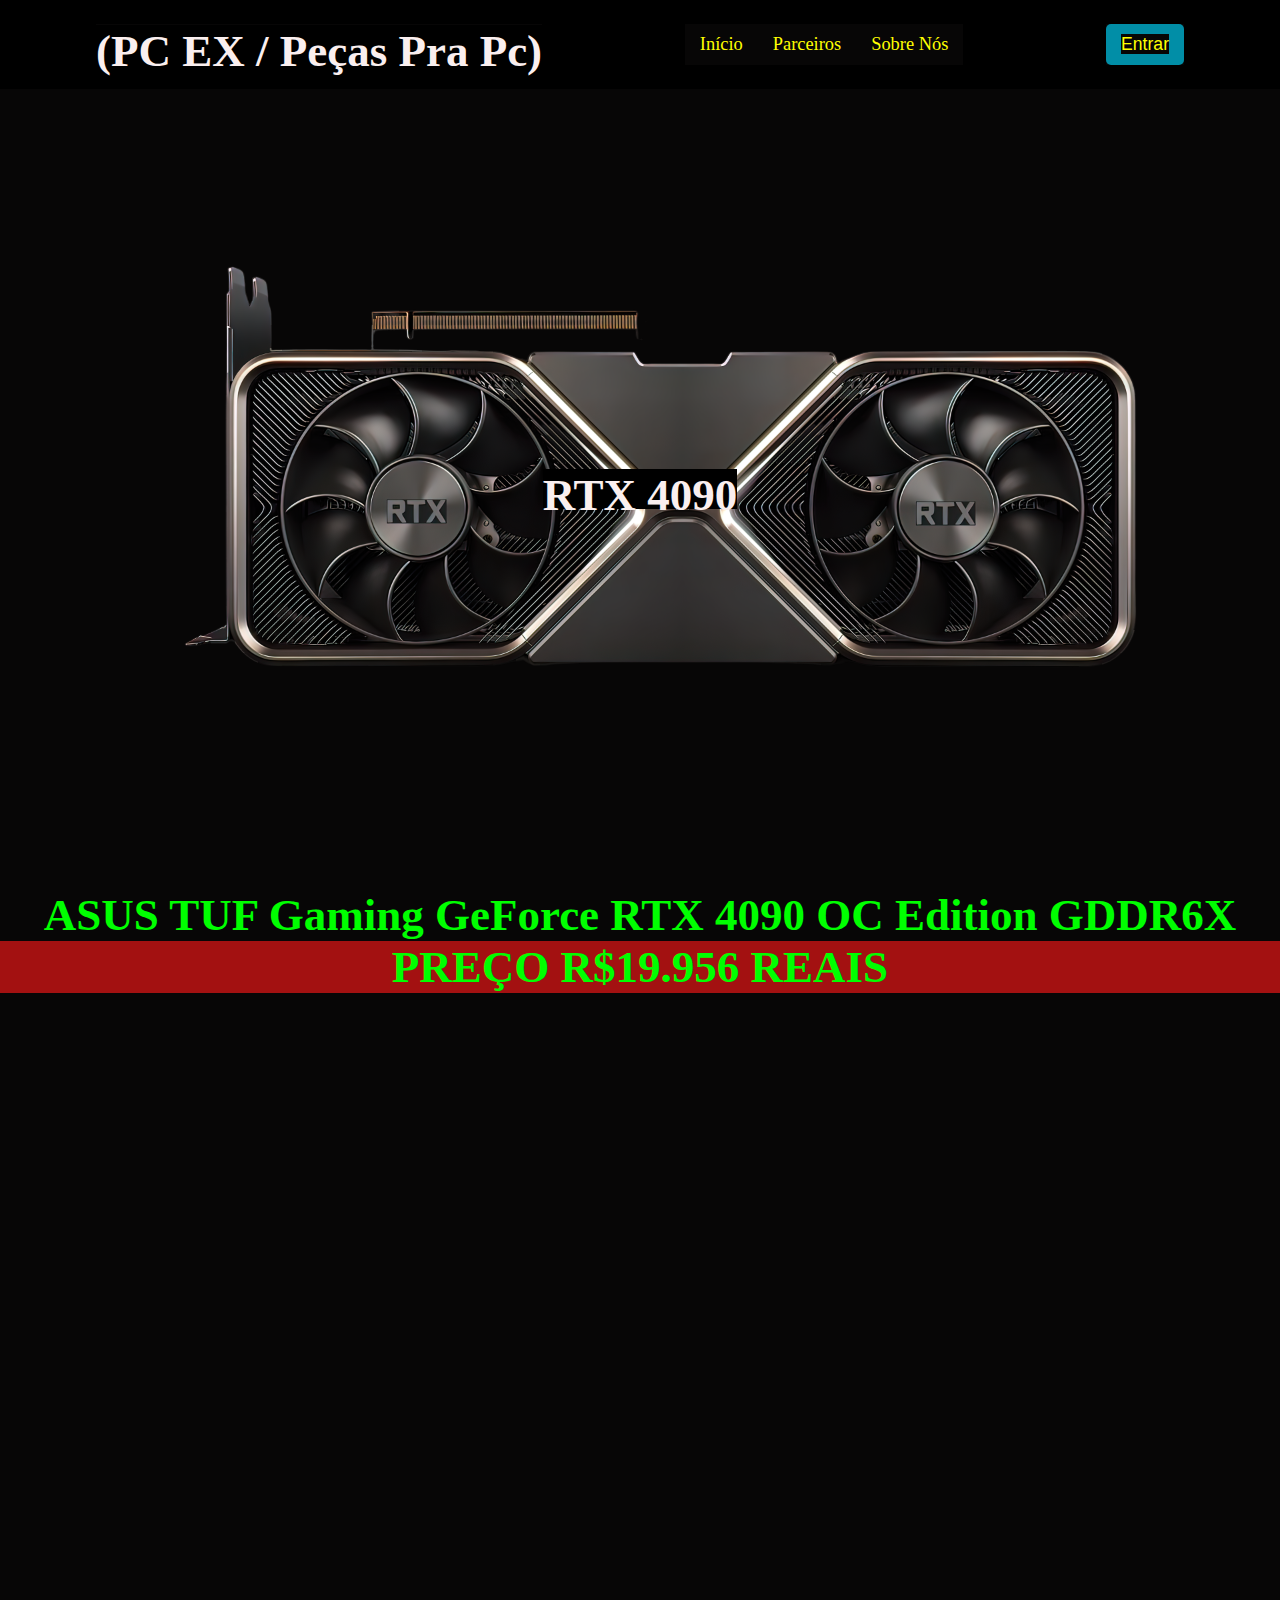
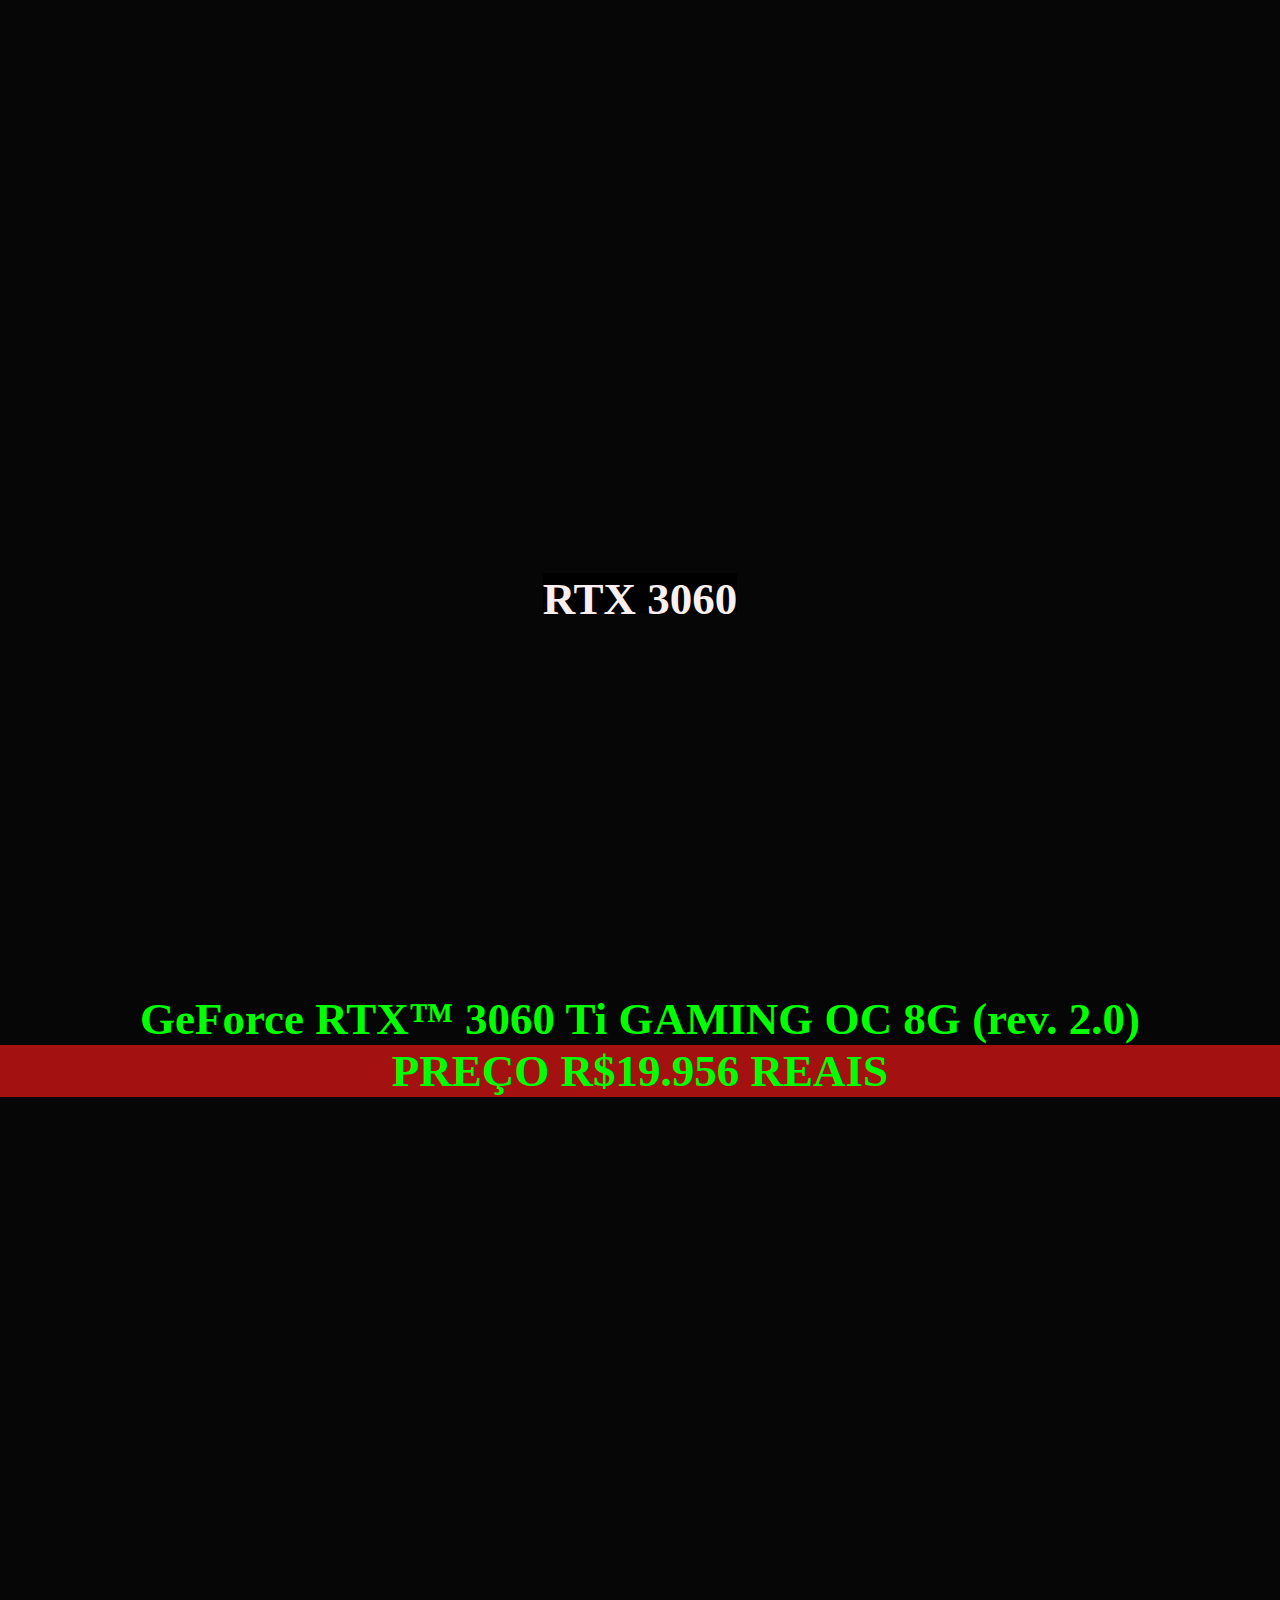
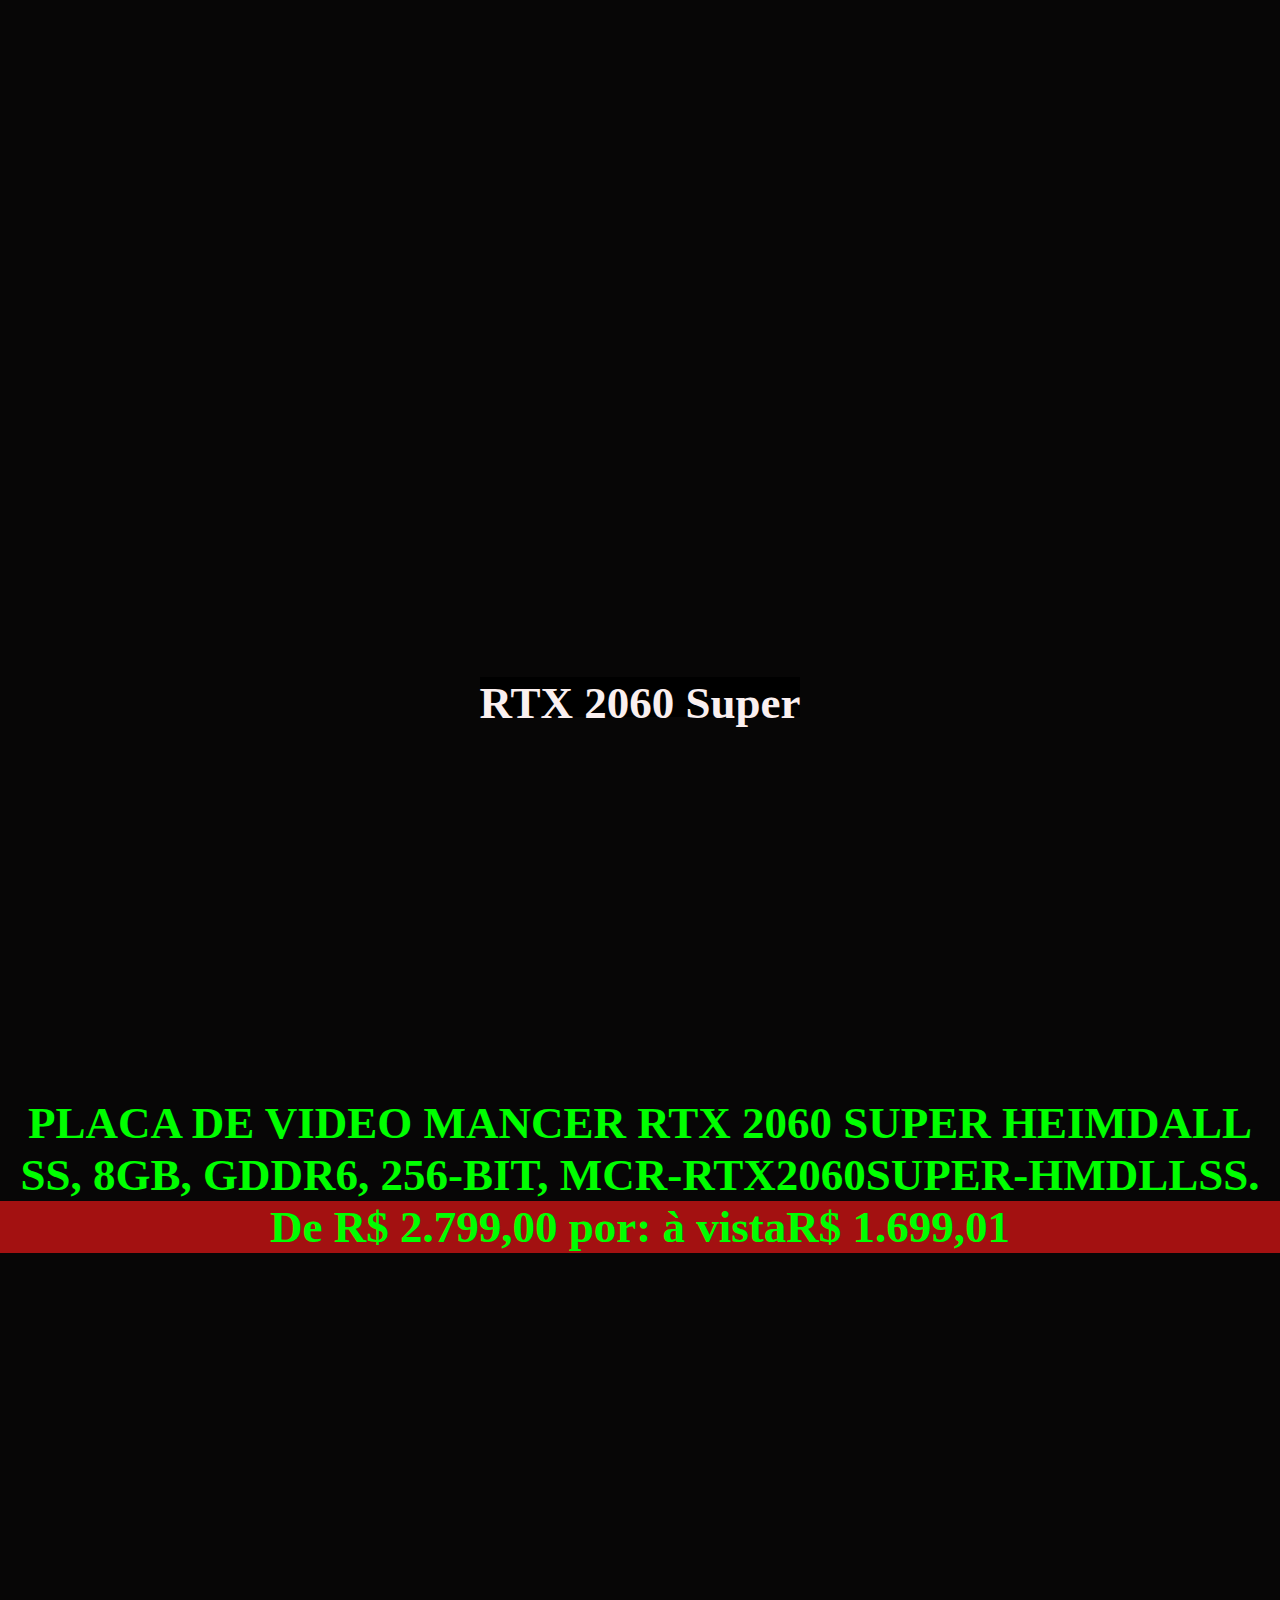
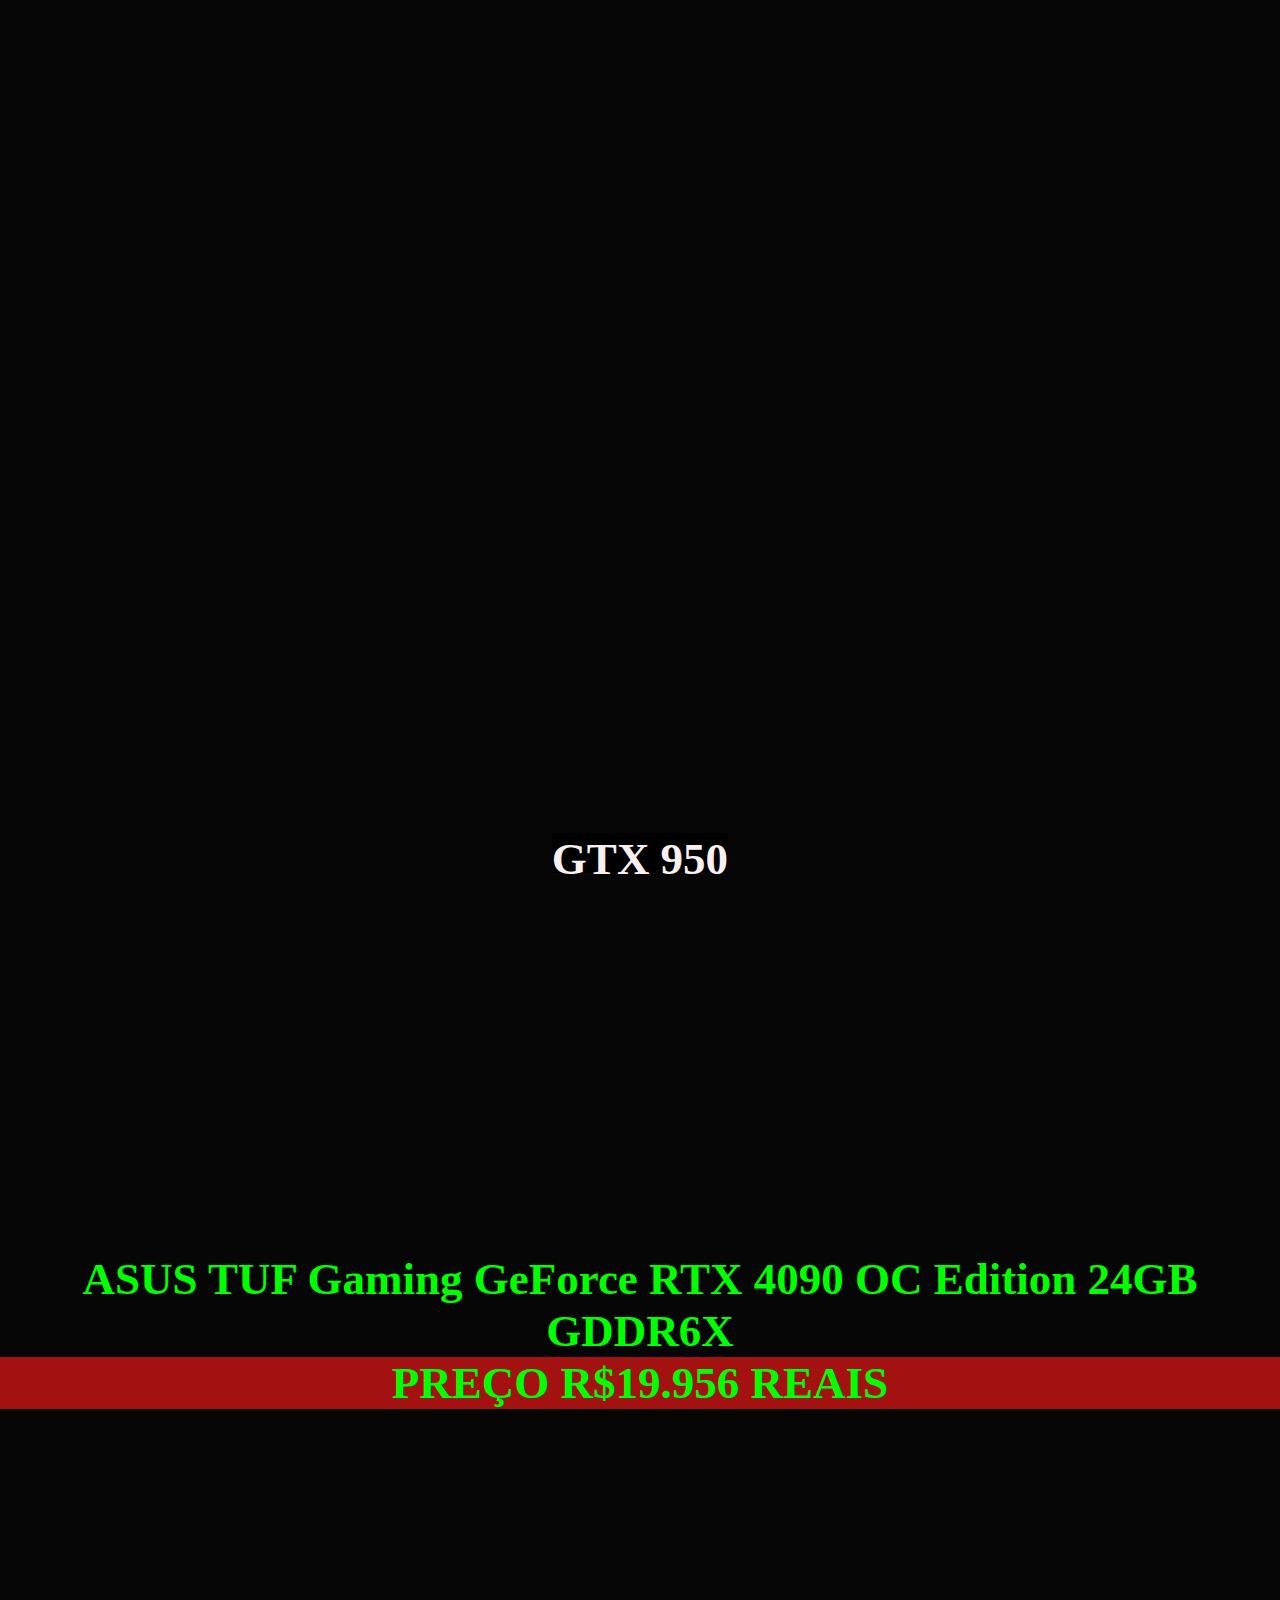
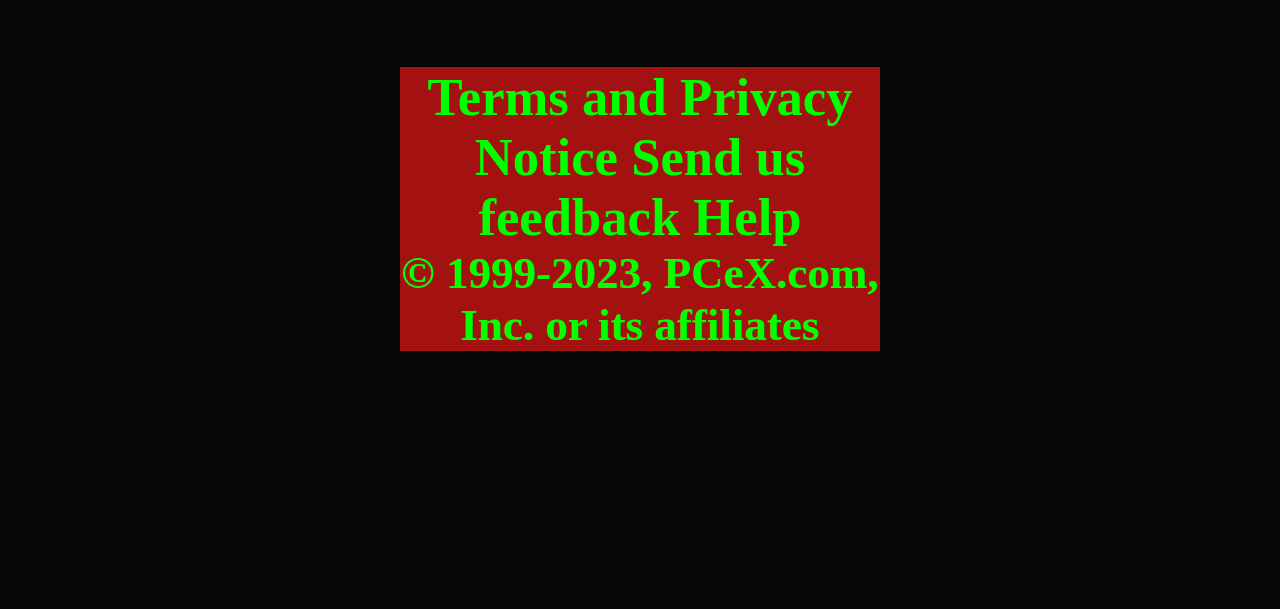
==== commit 490e230a: "update" ====
--- a/site/index.html
+++ b/site/index.html
@@ -30,8 +30,8 @@
             <div class="mobile-menu">
                 <ul>
                     <li class="nav-item"><a href="#" class="nav-link">Início</a></li>
-                    <li class="nav-item"><a href="#" class="nav-link">Projetos</a></li>
-                    <li class="nav-item"><a href="#" class="nav-link">Sobre</a></li>
+                    <li class="nav-item"><a href="#" class="nav-link">Parceiros</a></li>
+                    <li class="nav-item"><a href="#" class="nav-link">Sobre Nós</a></li>
                 </ul>
     
                 <div class="login-button">
--- a/site/index.css
+++ b/site/index.css
@@ -11,12 +11,6 @@
     
 }
 
-@import url('https://fonts.googleapis.com/css2?family=Inter:wght@200;300;400;500&display=swap');
-* {
-    padding: 0;
-    margin: 0;
-    font-family: 'Inter', sans-serif;
-}
 
 header {
     background-color: #24252a;
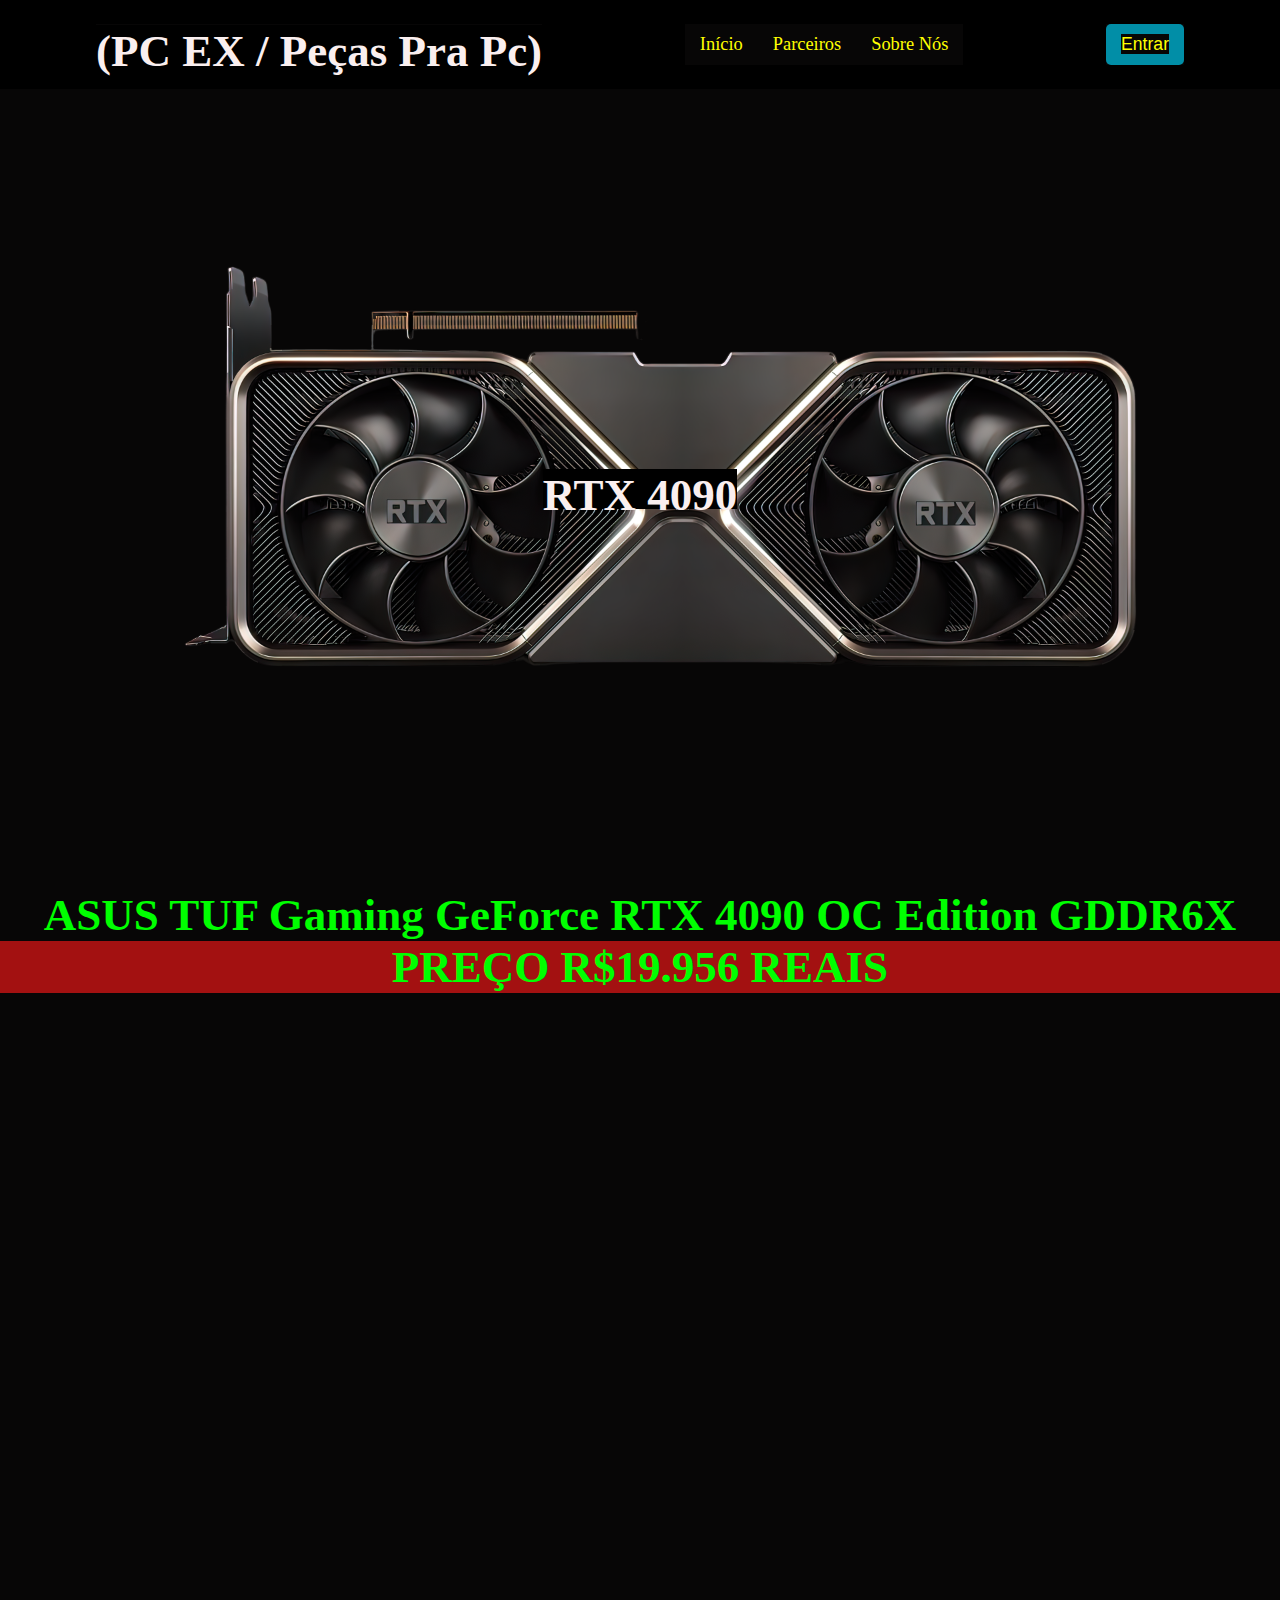
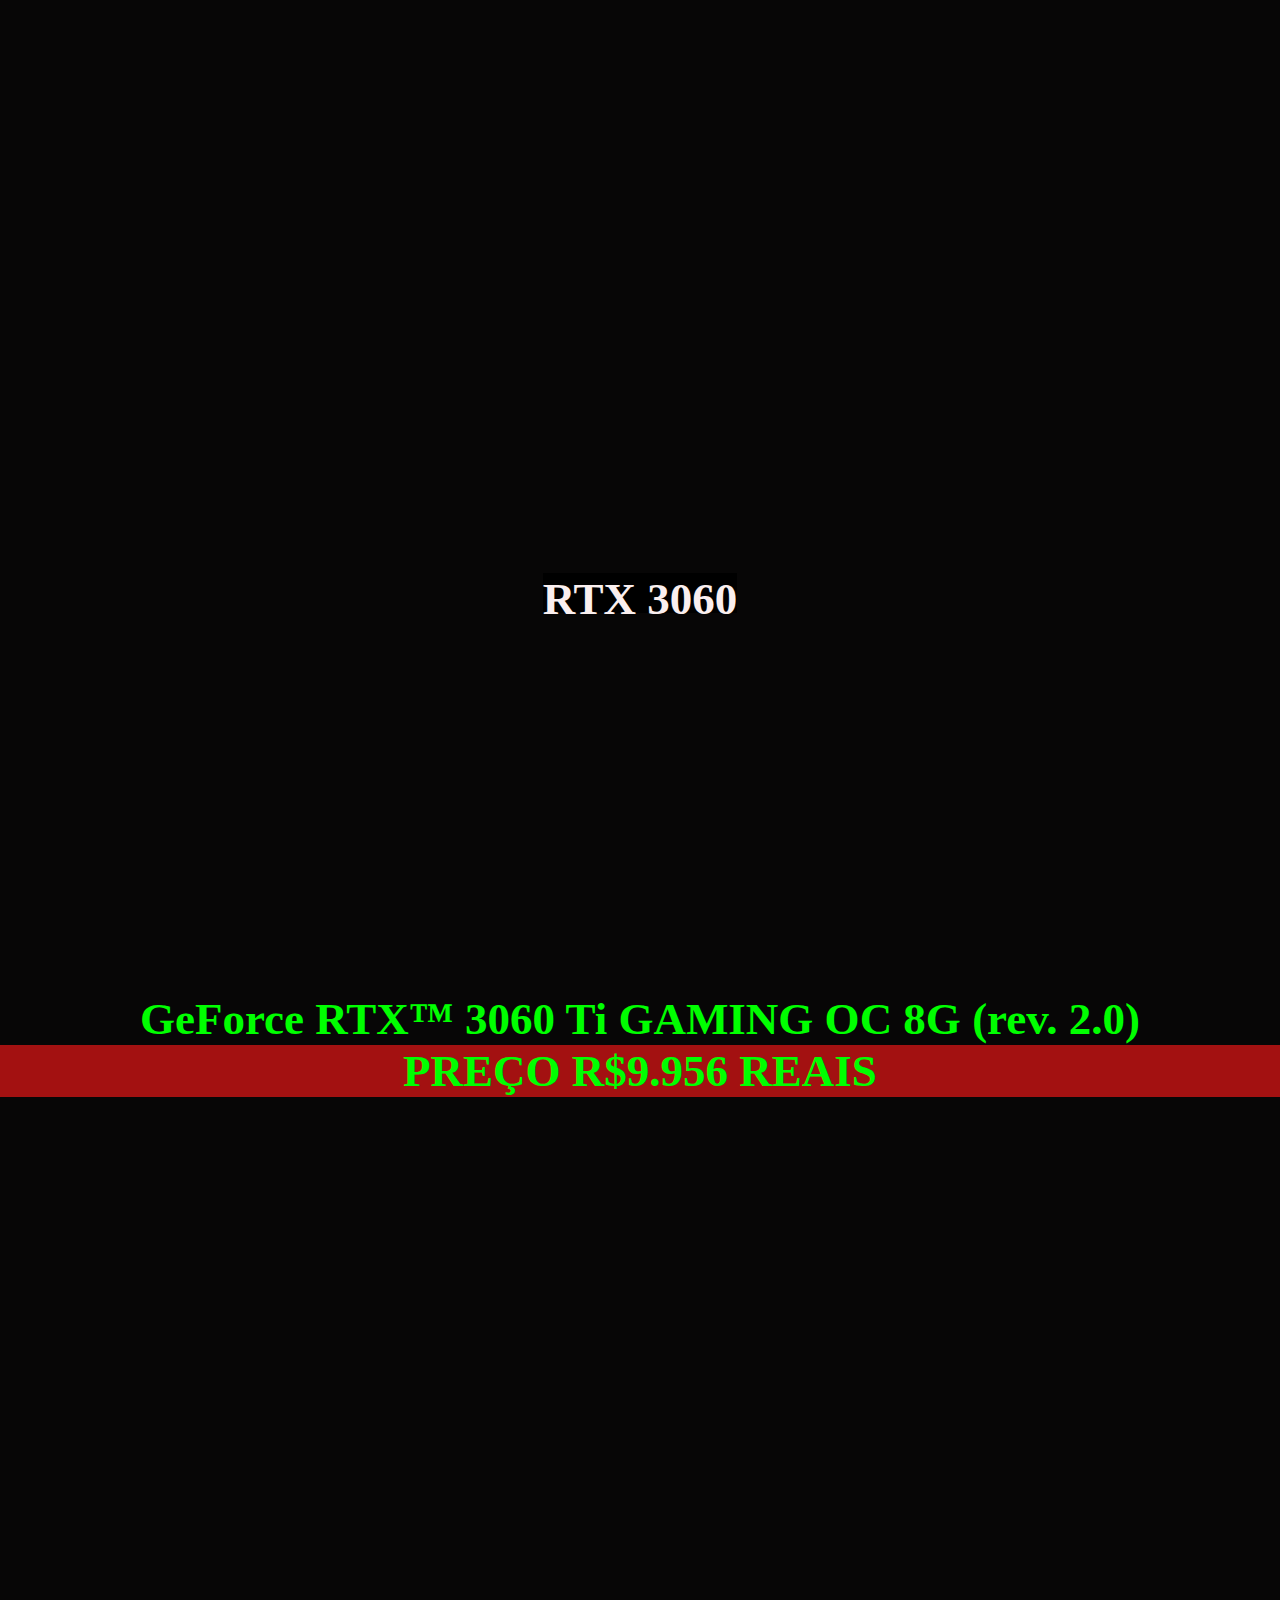
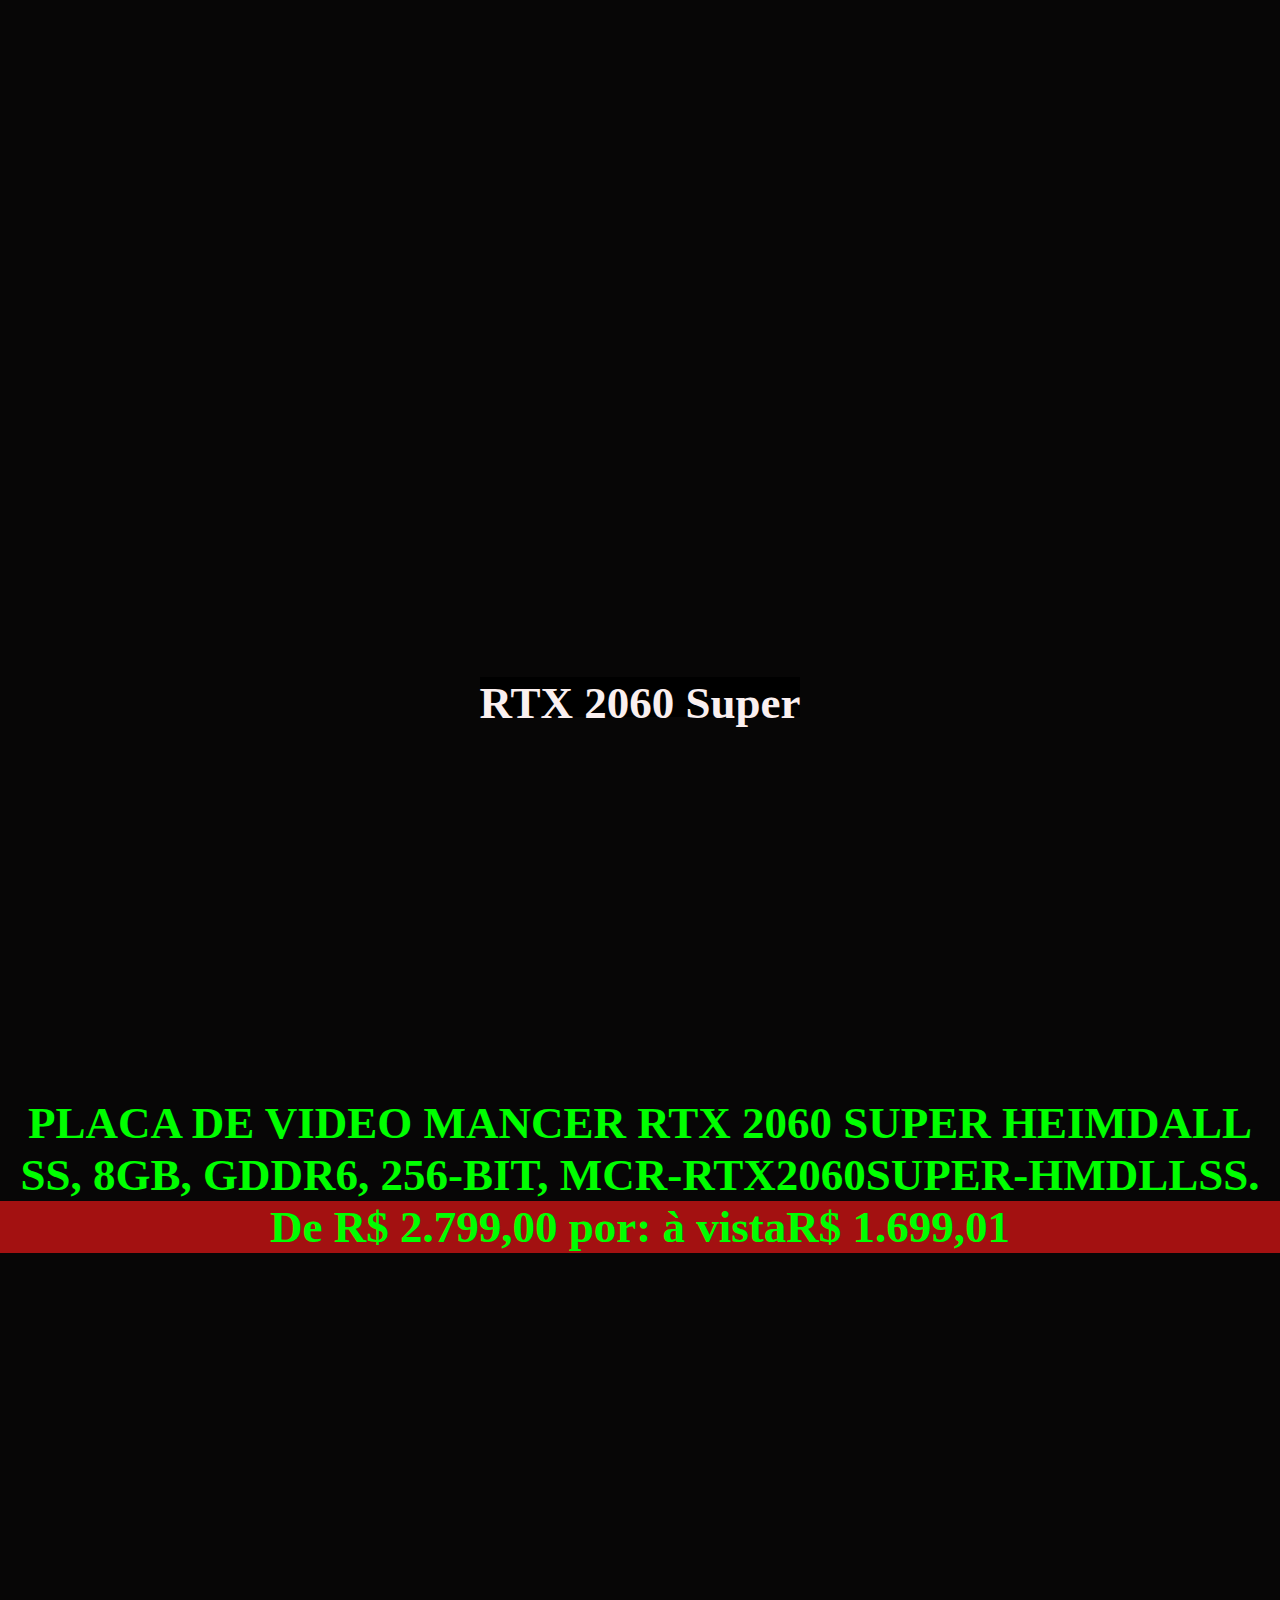
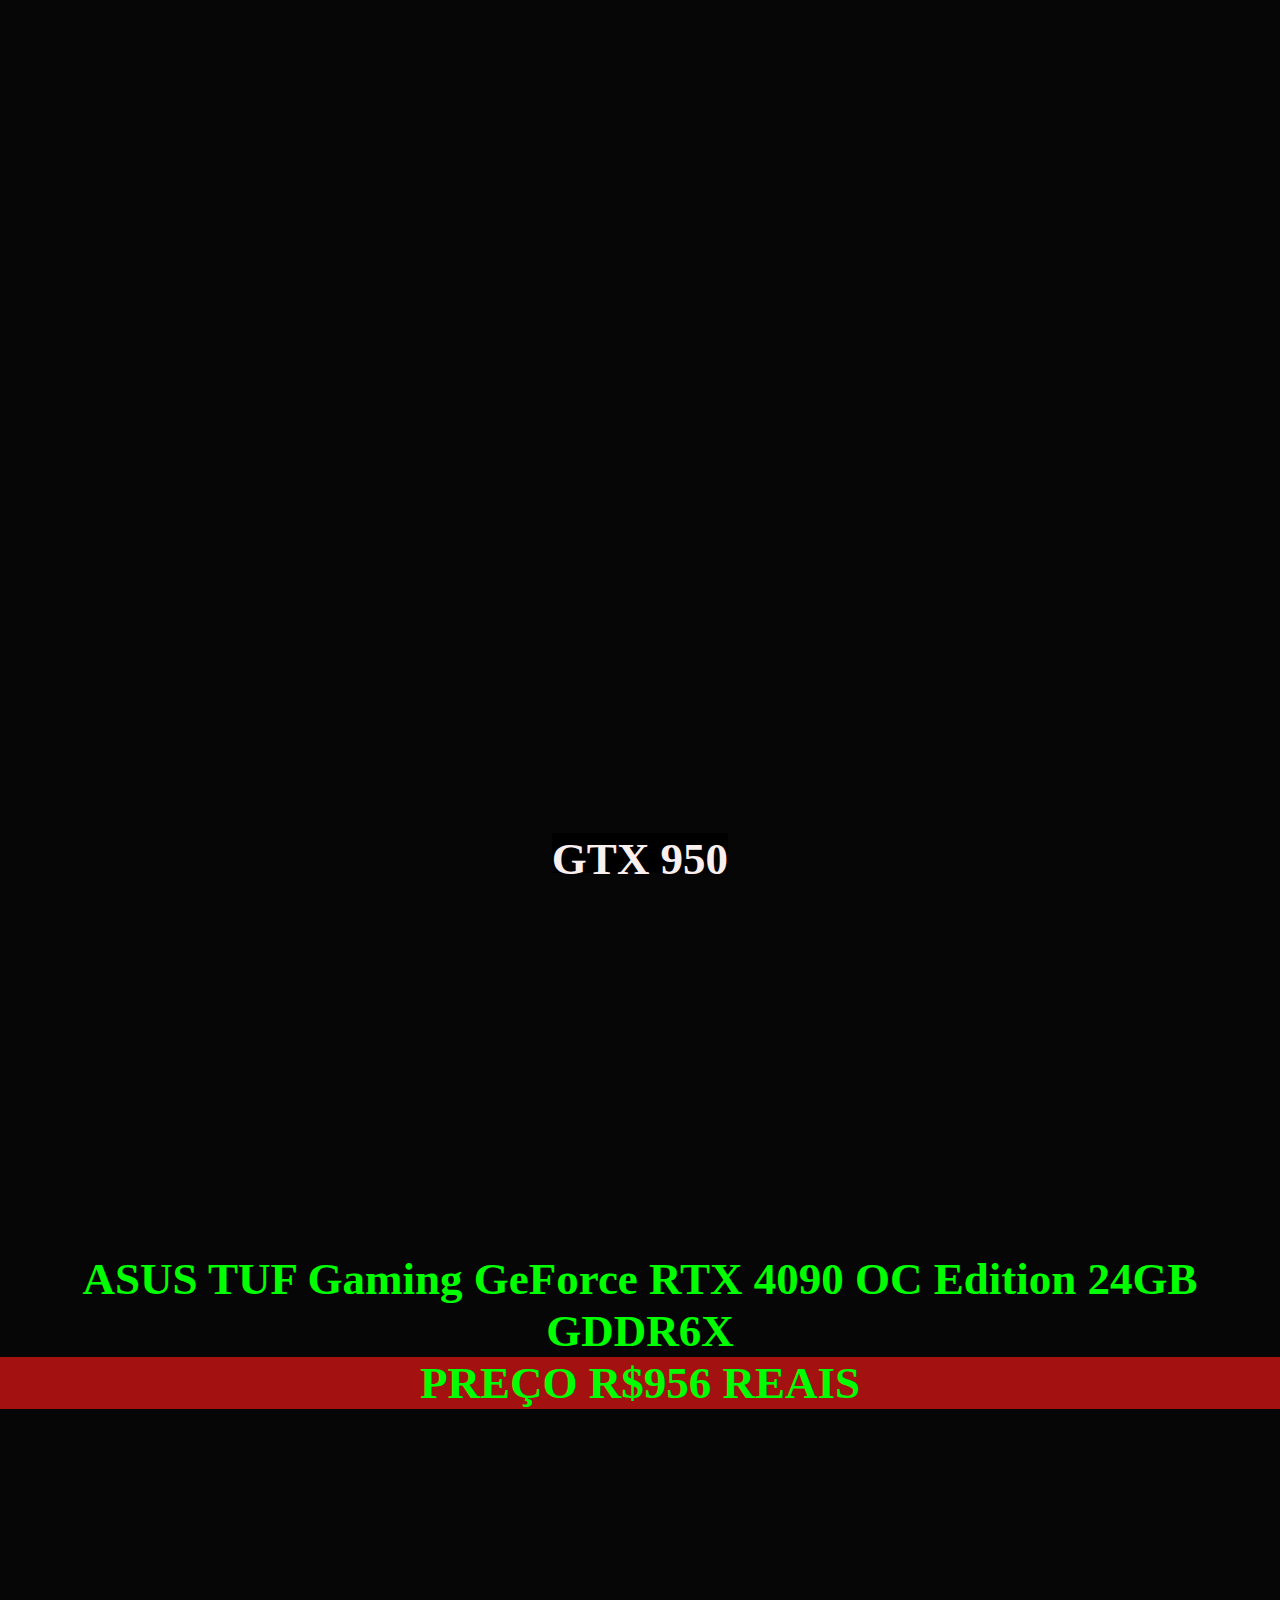
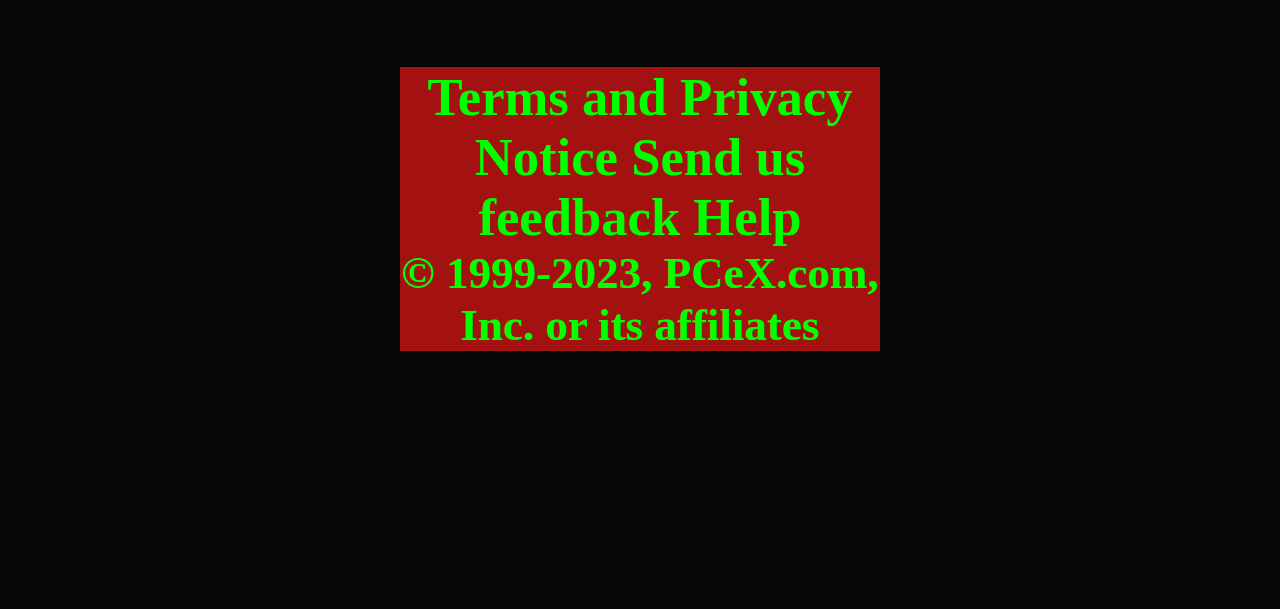
==== commit 064f2de2: "update" ====
--- a/site/index.html
+++ b/site/index.html
@@ -3,7 +3,7 @@
 <head>
     <meta charset="UTF-8">
     <meta name="viewport" content="width=device-width, initial-scale=1.0">
-    <link rel="stylesheet" href="index.css">
+    <link rel="stylesheet" href="/site/index.css">
     <title>loja de Peças</title>
 
     <body>
@@ -39,7 +39,9 @@
                 </div>
             </div>
         </header>
-        <script src="/site/script.js"></script>
+        <script src="/site/script.js">
+    
+        </script>
     
     <style>
         body{
@@ -59,7 +61,7 @@
         
     </section>
     <section id="bg-image2"><h2>RTX 3060</h2></section>
-    <h4>GeForce RTX™ 3060 Ti GAMING OC 8G (rev. 2.0) <p>PREÇO R$19.956 REAIS</h4></p>
+    <h4>GeForce RTX™ 3060 Ti GAMING OC 8G (rev. 2.0) <p>PREÇO R$9.956 REAIS</h4></p>
     <section>
          
     </section>
@@ -69,7 +71,7 @@
         
     </section>
     <section id="bg-image4"><h2>GTX 950</h2></section>
-    <h4>ASUS TUF Gaming GeForce RTX 4090 OC Edition 24GB GDDR6X <p>PREÇO R$19.956 REAIS</h4></p>
+    <h4>ASUS TUF Gaming GeForce RTX 4090 OC Edition 24GB GDDR6X <p>PREÇO R$956 REAIS</h4></p>
     <section>
 
 </body>
